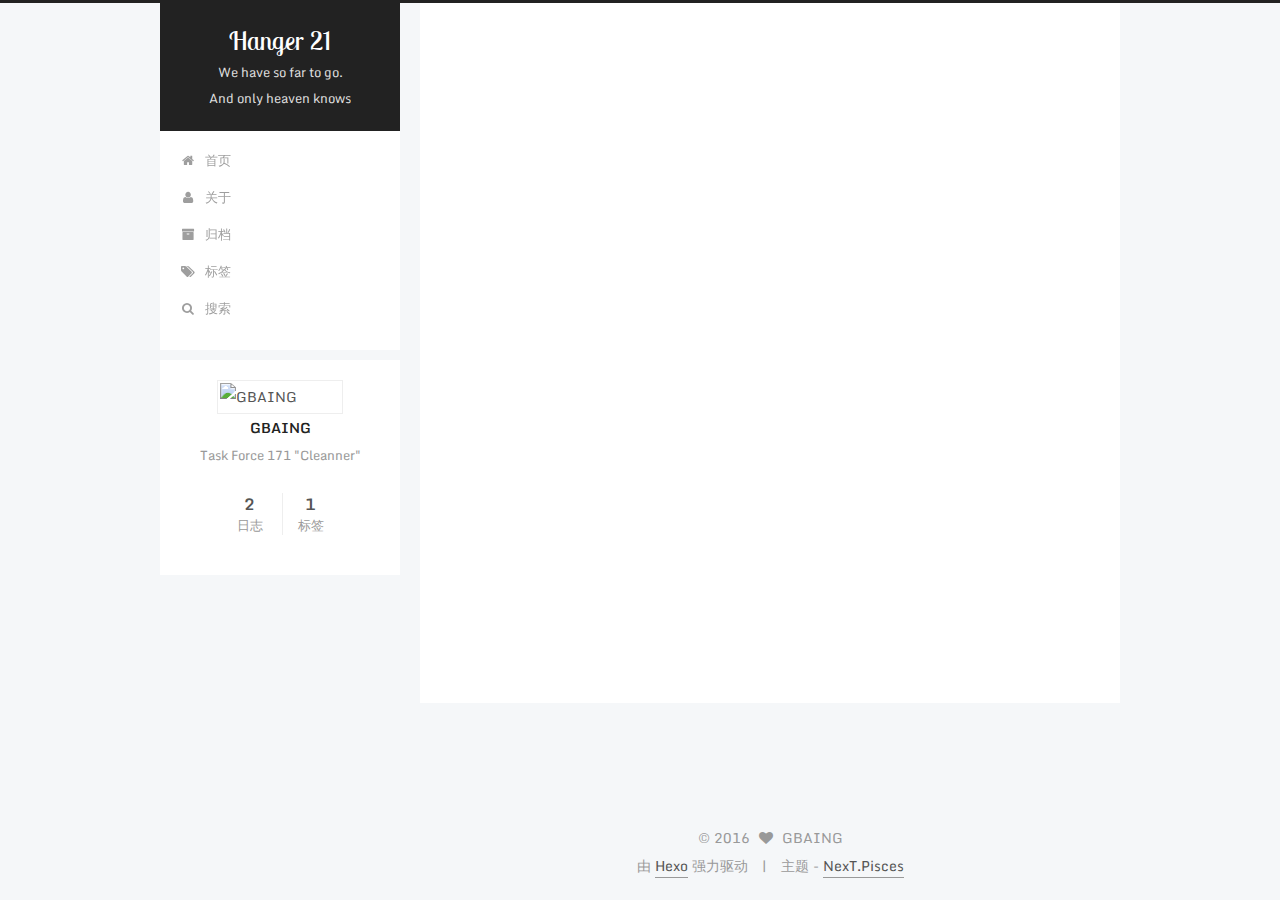
==== about/index.html @ 0ffd48ed "Site updated: 2016-08-09 15:07:18" ====
<!doctype html>



  


<html class="theme-next pisces use-motion">
<head>
  <meta charset="UTF-8"/>
<meta http-equiv="X-UA-Compatible" content="IE=edge,chrome=1" />
<meta name="viewport" content="width=device-width, initial-scale=1, maximum-scale=1"/>



<meta http-equiv="Cache-Control" content="no-transform" />
<meta http-equiv="Cache-Control" content="no-siteapp" />












  
  
  <link href="/vendors/fancybox/source/jquery.fancybox.css?v=2.1.5" rel="stylesheet" type="text/css" />




  
  
  
  

  
    
    
  

  
    
      
    

    
  

  

  
    
      
    

    
  

  
    
      
    

    
  

  
    
    
    <link href="//fonts.googleapis.com/css?family=Monda:300,300italic,400,400italic,700,700italic|Roboto Slab:300,300italic,400,400italic,700,700italic|Lobster Two:300,300italic,400,400italic,700,700italic|PT Mono:300,300italic,400,400italic,700,700italic&subset=latin,latin-ext" rel="stylesheet" type="text/css">
  






<link href="/vendors/font-awesome/css/font-awesome.min.css?v=4.4.0" rel="stylesheet" type="text/css" />

<link href="/css/main.css?v=5.0.1" rel="stylesheet" type="text/css" />


  <meta name="keywords" content="Hexo, NexT" />








  <link rel="shortcut icon" type="image/x-icon" href="/favicon.ico?v=5.0.1" />






<meta name="description" content="Task Force 171 &quot;Cleanner&quot;">
<meta property="og:type" content="website">
<meta property="og:title" content="about">
<meta property="og:url" content="http://yoursite.com/about/index.html">
<meta property="og:site_name" content="Hanger 21">
<meta property="og:description" content="Task Force 171 &quot;Cleanner&quot;">
<meta property="og:updated_time" content="2016-08-09T06:22:52.035Z">
<meta name="twitter:card" content="summary">
<meta name="twitter:title" content="about">
<meta name="twitter:description" content="Task Force 171 &quot;Cleanner&quot;">



<script type="text/javascript" id="hexo.configuration">
  var NexT = window.NexT || {};
  var CONFIG = {
    scheme: 'Pisces',
    sidebar: {"position":"left","display":"post"},
    fancybox: true,
    motion: true,
    duoshuo: {
      userId: 0,
      author: '博主'
    }
  };
</script>




  <link rel="canonical" href="http://yoursite.com/about/"/>

  <title>
  

  
    about | Hanger 21
  
</title>
</head>

<body itemscope itemtype="http://schema.org/WebPage" lang="zh-Hans">

  










  
  
    
  

  <div class="container one-collumn sidebar-position-left  ">
    <div class="headband"></div>

    <header id="header" class="header" itemscope itemtype="http://schema.org/WPHeader">
      <div class="header-inner"><div class="site-meta ">
  

  <div class="custom-logo-site-title">
    <a href="/"  class="brand" rel="start">
      <span class="logo-line-before"><i></i></span>
      <span class="site-title">Hanger 21</span>
      <span class="logo-line-after"><i></i></span>
    </a>
  </div>
  <p class="site-subtitle">We have so far to go. </br> And only heaven knows</p>
</div>

<div class="site-nav-toggle">
  <button>
    <span class="btn-bar"></span>
    <span class="btn-bar"></span>
    <span class="btn-bar"></span>
  </button>
</div>

<nav class="site-nav">
  

  
    <ul id="menu" class="menu">
      
        
        <li class="menu-item menu-item-home">
          <a href="/" rel="section">
            
              <i class="menu-item-icon fa fa-fw fa-home"></i> <br />
            
            首页
          </a>
        </li>
      
        
        <li class="menu-item menu-item-about">
          <a href="/about" rel="section">
            
              <i class="menu-item-icon fa fa-fw fa-user"></i> <br />
            
            关于
          </a>
        </li>
      
        
        <li class="menu-item menu-item-archives">
          <a href="/archives" rel="section">
            
              <i class="menu-item-icon fa fa-fw fa-archive"></i> <br />
            
            归档
          </a>
        </li>
      
        
        <li class="menu-item menu-item-tags">
          <a href="/tags" rel="section">
            
              <i class="menu-item-icon fa fa-fw fa-tags"></i> <br />
            
            标签
          </a>
        </li>
      

      
        <li class="menu-item menu-item-search">
          
            <a href="javascript:;" class="popup-trigger">
          
            
              <i class="menu-item-icon fa fa-search fa-fw"></i> <br />
            
            搜索
          </a>
        </li>
      
    </ul>
  

  
    <div class="site-search">
      
  <div class="popup">
 <span class="search-icon fa fa-search"></span>
 <input type="text" id="local-search-input">
 <div id="local-search-result"></div>
 <span class="popup-btn-close">close</span>
</div>


    </div>
  
</nav>

 </div>
    </header>

    <main id="main" class="main">
      <div class="main-inner">
        <div class="content-wrap">
          <div id="content" class="content">
            

  <div id="posts" class="posts-expand">
    
    
      
    
  </div>


          </div>
          


          

        </div>
        
          
  
  <div class="sidebar-toggle">
    <div class="sidebar-toggle-line-wrap">
      <span class="sidebar-toggle-line sidebar-toggle-line-first"></span>
      <span class="sidebar-toggle-line sidebar-toggle-line-middle"></span>
      <span class="sidebar-toggle-line sidebar-toggle-line-last"></span>
    </div>
  </div>

  <aside id="sidebar" class="sidebar">
    <div class="sidebar-inner">

      

      

      <section class="site-overview sidebar-panel  sidebar-panel-active ">
        <div class="site-author motion-element" itemprop="author" itemscope itemtype="http://schema.org/Person">
          <img class="site-author-image" itemprop="image"
               src="https://avatars1.githubusercontent.com/u/15156081?v=3&s=460"
               alt="GBAING" />
          <p class="site-author-name" itemprop="name">GBAING</p>
          <p class="site-description motion-element" itemprop="description">Task Force 171 "Cleanner"</p>
        </div>
        <nav class="site-state motion-element">
          <div class="site-state-item site-state-posts">
            <a href="/archives">
              <span class="site-state-item-count">2</span>
              <span class="site-state-item-name">日志</span>
            </a>
          </div>

          

          
            <div class="site-state-item site-state-tags">
              <a href="/tags">
                <span class="site-state-item-count">1</span>
                <span class="site-state-item-name">标签</span>
              </a>
            </div>
          

        </nav>

        

        <div class="links-of-author motion-element">
          
        </div>

        
        

        
        

      </section>

      

    </div>
  </aside>


        
      </div>
    </main>

    <footer id="footer" class="footer">
      <div class="footer-inner">
        <div class="copyright" >
  
  &copy; 
  <span itemprop="copyrightYear">2016</span>
  <span class="with-love">
    <i class="fa fa-heart"></i>
  </span>
  <span class="author" itemprop="copyrightHolder">GBAING</span>
</div>

<div class="powered-by">
  由 <a class="theme-link" href="https://hexo.io">Hexo</a> 强力驱动
</div>

<div class="theme-info">
  主题 -
  <a class="theme-link" href="https://github.com/iissnan/hexo-theme-next">
    NexT.Pisces
  </a>
</div>

        

        
      </div>
    </footer>

    <div class="back-to-top">
      <i class="fa fa-arrow-up"></i>
    </div>
  </div>

  

<script type="text/javascript">
  if (Object.prototype.toString.call(window.Promise) !== '[object Function]') {
    window.Promise = null;
  }
</script>









  



  
  <script type="text/javascript" src="/vendors/jquery/index.js?v=2.1.3"></script>

  
  <script type="text/javascript" src="/vendors/fastclick/lib/fastclick.min.js?v=1.0.6"></script>

  
  <script type="text/javascript" src="/vendors/jquery_lazyload/jquery.lazyload.js?v=1.9.7"></script>

  
  <script type="text/javascript" src="/vendors/velocity/velocity.min.js?v=1.2.1"></script>

  
  <script type="text/javascript" src="/vendors/velocity/velocity.ui.min.js?v=1.2.1"></script>

  
  <script type="text/javascript" src="/vendors/fancybox/source/jquery.fancybox.pack.js?v=2.1.5"></script>


  


  <script type="text/javascript" src="/js/src/utils.js?v=5.0.1"></script>

  <script type="text/javascript" src="/js/src/motion.js?v=5.0.1"></script>



  
  


  <script type="text/javascript" src="/js/src/affix.js?v=5.0.1"></script>

  <script type="text/javascript" src="/js/src/schemes/pisces.js?v=5.0.1"></script>



  

  


  <script type="text/javascript" src="/js/src/bootstrap.js?v=5.0.1"></script>



  

  
    
  

  <script type="text/javascript">
    var duoshuoQuery = {short_name:"gbaing"};
    (function() {
      var ds = document.createElement('script');
      ds.type = 'text/javascript';ds.async = true;
      ds.id = 'duoshuo-script';
      ds.src = (document.location.protocol == 'https:' ? 'https:' : 'http:') + '//static.duoshuo.com/embed.js';
      ds.charset = 'UTF-8';
      (document.getElementsByTagName('head')[0]
      || document.getElementsByTagName('body')[0]).appendChild(ds);
    })();
  </script>

  
    
    <script src="/vendors/ua-parser-js/dist/ua-parser.min.js?v=0.7.9"></script>
    <script src="/js/src/hook-duoshuo.js"></script>
  






  
  
  <script type="text/javascript">
    // Popup Window;
    var isfetched = false;
    // Search DB path;
    var search_path = "search.xml";
    if (search_path.length == 0) {
       search_path = "search.xml";
    }
    var path = "/" + search_path;
    // monitor main search box;

    function proceedsearch() {
      $("body").append('<div class="popoverlay">').css('overflow', 'hidden');
      $('.popup').toggle();

    }
    // search function;
    var searchFunc = function(path, search_id, content_id) {
    'use strict';
    $.ajax({
        url: path,
        dataType: "xml",
        async: true,
        success: function( xmlResponse ) {
            // get the contents from search data
            isfetched = true;
            $('.popup').detach().appendTo('.header-inner');
            var datas = $( "entry", xmlResponse ).map(function() {
                return {
                    title: $( "title", this ).text(),
                    content: $("content",this).text(),
                    url: $( "url" , this).text()
                };
            }).get();
            var $input = document.getElementById(search_id);
            var $resultContent = document.getElementById(content_id);
            $input.addEventListener('input', function(){
                var matchcounts = 0;
                var str='<ul class=\"search-result-list\">';
                var keywords = this.value.trim().toLowerCase().split(/[\s\-]+/);
                $resultContent.innerHTML = "";
                if (this.value.trim().length > 1) {
                // perform local searching
                datas.forEach(function(data) {
                    var isMatch = true;
                    var content_index = [];
                    var data_title = data.title.trim().toLowerCase();
                    var data_content = data.content.trim().replace(/<[^>]+>/g,"").toLowerCase();
                    var data_url = data.url;
                    var index_title = -1;
                    var index_content = -1;
                    var first_occur = -1;
                    // only match artiles with not empty titles and contents
                    if(data_title != '' && data_content != '') {
                        keywords.forEach(function(keyword, i) {
                            index_title = data_title.indexOf(keyword);
                            index_content = data_content.indexOf(keyword);
                            if( index_title < 0 && index_content < 0 ){
                                isMatch = false;
                            } else {
                                if (index_content < 0) {
                                    index_content = 0;
                                }
                                if (i == 0) {
                                    first_occur = index_content;
                                }
                            }
                        });
                    }
                    // show search results
                    if (isMatch) {
                        matchcounts += 1;
                        str += "<li><a href='"+ data_url +"' class='search-result-title'>"+ data_title +"</a>";
                        var content = data.content.trim().replace(/<[^>]+>/g,"");
                        if (first_occur >= 0) {
                            // cut out 100 characters
                            var start = first_occur - 20;
                            var end = first_occur + 80;
                            if(start < 0){
                                start = 0;
                            }
                            if(start == 0){
                                end = 50;
                            }
                            if(end > content.length){
                                end = content.length;
                            }
                            var match_content = content.substring(start, end);
                            // highlight all keywords
                            keywords.forEach(function(keyword){
                                var regS = new RegExp(keyword, "gi");
                                match_content = match_content.replace(regS, "<b class=\"search-keyword\">"+keyword+"</b>");
                            });

                            str += "<p class=\"search-result\">" + match_content +"...</p>"
                        }
                        str += "</li>";
                    }
                })};
                str += "</ul>";
                if (matchcounts == 0) { str = '<div id="no-result"><i class="fa fa-frown-o fa-5x" /></div>' }
                if (keywords == "") { str = '<div id="no-result"><i class="fa fa-search fa-5x" /></div>' }
                $resultContent.innerHTML = str;
            });
            proceedsearch();
        }
    });}

    // handle and trigger popup window;
    $('.popup-trigger').click(function(e) {
      e.stopPropagation();
      if (isfetched == false) {
        searchFunc(path, 'local-search-input', 'local-search-result');
      } else {
        proceedsearch();
      };

    });

    $('.popup-btn-close').click(function(e){
      $('.popup').hide();
      $(".popoverlay").remove();
      $('body').css('overflow', '');
    });
    $('.popup').click(function(e){
      e.stopPropagation();
    });
  </script>


  

  

  

</body>
</html>
---- css/main.css ----
/* normalize.css v3.0.2 | MIT License | git.io/normalize */
html {
  font-family: sans-serif; /* 1 */
  -ms-text-size-adjust: 100%; /* 2 */
  -webkit-text-size-adjust: 100%; /* 2 */
}
body {
  margin: 0;
}
article,
aside,
details,
figcaption,
figure,
footer,
header,
hgroup,
main,
menu,
nav,
section,
summary {
  display: block;
}
audio,
canvas,
progress,
video {
  display: inline-block; /* 1 */
  vertical-align: baseline; /* 2 */
}
audio:not([controls]) {
  display: none;
  height: 0;
}
[hidden],
template {
  display: none;
}
a {
  background-color: transparent;
}
a:active,
a:hover {
  outline: 0;
}
abbr[title] {
  border-bottom: 1px dotted;
}
b,
strong {
  font-weight: bold;
}
dfn {
  font-style: italic;
}
h1 {
  font-size: 2em;
  margin: 0.67em 0;
}
mark {
  background: #ff0;
  color: #000;
}
small {
  font-size: 80%;
}
sub,
sup {
  font-size: 75%;
  line-height: 0;
  position: relative;
  vertical-align: baseline;
}
sup {
  top: -0.5em;
}
sub {
  bottom: -0.25em;
}
img {
  border: 0;
}
svg:not(:root) {
  overflow: hidden;
}
figure {
  margin: 1em 40px;
}
hr {
  -moz-box-sizing: content-box;
  box-sizing: content-box;
  height: 0;
}
pre {
  overflow: auto;
}
code,
kbd,
pre,
samp {
  font-family: monospace, monospace;
  font-size: 1em;
}
button,
input,
optgroup,
select,
textarea {
  color: inherit; /* 1 */
  font: inherit; /* 2 */
  margin: 0; /* 3 */
}
button {
  overflow: visible;
}
button,
select {
  text-transform: none;
}
button,
html input[type="button"],
input[type="reset"],
input[type="submit"] {
  -webkit-appearance: button; /* 2 */
  cursor: pointer; /* 3 */
}
button[disabled],
html input[disabled] {
  cursor: default;
}
button::-moz-focus-inner,
input::-moz-focus-inner {
  border: 0;
  padding: 0;
}
input {
  line-height: normal;
}
input[type="checkbox"],
input[type="radio"] {
  box-sizing: border-box; /* 1 */
  padding: 0; /* 2 */
}
input[type="number"]::-webkit-inner-spin-button,
input[type="number"]::-webkit-outer-spin-button {
  height: auto;
}
input[type="search"] {
  -webkit-appearance: textfield; /* 1 */
  -moz-box-sizing: content-box;
  -webkit-box-sizing: content-box; /* 2 */
  box-sizing: content-box;
}
input[type="search"]::-webkit-search-cancel-button,
input[type="search"]::-webkit-search-decoration {
  -webkit-appearance: none;
}
fieldset {
  border: 1px solid #c0c0c0;
  margin: 0 2px;
  padding: 0.35em 0.625em 0.75em;
}
legend {
  border: 0; /* 1 */
  padding: 0; /* 2 */
}
textarea {
  overflow: auto;
}
optgroup {
  font-weight: bold;
}
table {
  border-collapse: collapse;
  border-spacing: 0;
}
td,
th {
  padding: 0;
}
::selection {
  background: #262a30;
  color: #fff;
}
body {
  position: relative;
  font-family: 'Monda', "PingFang SC", "Microsoft YaHei", sans-serif;
  font-size: 14px;
  line-height: 2;
  color: #555;
  background: #fff;
}
@media (max-width: 767px) {
  body {
    padding-right: 0 !important;
  }
}
@media (min-width: 768px) and (max-width: 991px) {
  body {
    padding-right: 0 !important;
  }
}
@media (min-width: 1600px) {
  body {
    font-size: 16px;
  }
}
h1,
h2,
h3,
h4,
h5,
h6 {
  margin: 0;
  padding: 0;
  font-weight: bold;
  line-height: 1.5;
  font-family: 'Roboto Slab', 'Monda', "PingFang SC", "Microsoft YaHei", sans-serif;
}
h2,
h3,
h4,
h5,
h6 {
  margin: 20px 0 15px;
}
h1 {
  font-size: 22px;
}
@media (max-width: 767px) {
  h1 {
    font-size: 18px;
  }
}
h2 {
  font-size: 20px;
}
@media (max-width: 767px) {
  h2 {
    font-size: 16px;
  }
}
h3 {
  font-size: 18px;
}
@media (max-width: 767px) {
  h3 {
    font-size: 14px;
  }
}
h4 {
  font-size: 16px;
}
@media (max-width: 767px) {
  h4 {
    font-size: 12px;
  }
}
h5 {
  font-size: 14px;
}
@media (max-width: 767px) {
  h5 {
    font-size: 10px;
  }
}
h6 {
  font-size: 12px;
}
@media (max-width: 767px) {
  h6 {
    font-size: 8px;
  }
}
p {
  margin: 0 0 25px 0;
}
a {
  color: #555;
  text-decoration: none;
  border-bottom: 1px solid #999;
  word-wrap: break-word;
}
a:hover {
  color: #222;
  border-bottom-color: #222;
}
ul {
  list-style: none;
}
blockquote {
  margin: 0;
  padding: 0;
}
img {
  display: block;
  margin: auto;
  max-width: 100%;
  height: auto;
}
hr {
  margin: 40px 0;
  height: 3px;
  border: none;
  background-color: #ddd;
  background-image: repeating-linear-gradient(-45deg, #fff, #fff 4px, transparent 4px, transparent 8px);
}
blockquote {
  padding: 0 15px;
  color: #666;
  border-left: 4px solid #ddd;
}
blockquote cite::before {
  content: "-";
  padding: 0 5px;
}
dt {
  font-weight: 700;
}
dd {
  margin: 0;
  padding: 0;
}
.text-left {
  text-align: left;
}
.text-center {
  text-align: center;
}
.text-right {
  text-align: right;
}
.text-justify {
  text-align: justify;
}
.text-nowrap {
  white-space: nowrap;
}
.text-lowercase {
  text-transform: lowercase;
}
.text-uppercase {
  text-transform: uppercase;
}
.text-capitalize {
  text-transform: capitalize;
}
.center-block {
  display: block;
  margin-left: auto;
  margin-right: auto;
}
.clearfix:before,
.clearfix:after {
  content: " ";
  display: table;
}
.clearfix:after {
  clear: both;
}
.pullquote {
  width: 45%;
}
.pullquote.left {
  float: left;
  margin-left: 5px;
  margin-right: 10px;
}
.pullquote.right {
  float: right;
  margin-left: 10px;
  margin-right: 5px;
}
.affix.affix.affix {
  position: fixed;
}
.translation {
  margin-top: -20px;
  font-size: 14px;
  color: #999;
}
.scrollbar-measure {
  width: 100px;
  height: 100px;
  overflow: scroll;
  position: absolute;
  top: -9999px;
}
.use-motion .motion-element {
  opacity: 0;
}
#local-search-input {
  padding: 3px;
  border: none;
  text-indent: 14px;
  border-radius: 0;
  width: 140px;
  outline: none;
  border-bottom: 1px solid #999;
  background: inherit;
  opacity: 0.5;
}
#local-search-input:focus {
  opacity: 1;
}
.search-icon {
  position: absolute;
  top: 9px;
}
table {
  margin: 20px 0;
  width: 100%;
  border-collapse: collapse;
  border-spacing: 0;
  border: 1px solid #ddd;
  font-size: 14px;
  table-layout: fixed;
  word-wrap: break-all;
}
table>tbody>tr:nth-of-type(odd) {
  background-color: #f9f9f9;
}
table>tbody>tr:hover {
  background-color: #f5f5f5;
}
caption,
th,
td {
  padding: 8px;
  text-align: left;
  vertical-align: middle;
  font-weight: normal;
}
th,
td {
  border-bottom: 3px solid #ddd;
  border-right: 1px solid #eee;
}
th {
  padding-bottom: 10px;
  font-weight: 700;
}
td {
  border-bottom-width: 1px;
}
html,
body {
  height: 100%;
}
.container {
  position: relative;
  min-height: 100%;
}
.header-inner {
  margin: 0 auto;
  padding: 100px 0 70px;
  width: 700px;
}
@media (min-width: 1600px) {
  .container .header-inner {
    width: 900px;
  }
}
.main {
  padding-bottom: 150px;
}
.main-inner {
  margin: 0 auto;
  width: 700px;
}
@media (min-width: 1600px) {
  .container .main-inner {
    width: 900px;
  }
}
.footer {
  position: absolute;
  left: 0;
  bottom: 0;
  width: 100%;
  min-height: 50px;
}
.footer-inner {
  box-sizing: border-box;
  margin: 20px auto;
  width: 700px;
}
@media (min-width: 1600px) {
  .container .footer-inner {
    width: 900px;
  }
}
pre,
.highlight {
  overflow: auto;
  margin: 20px 0;
  padding: 15px;
  font-size: 13px;
  color: #4d4d4c;
  background: #f7f7f7;
  line-height: 1.6;
}
pre,
code {
  font-family: 'PT Mono', consolas, Menlo, "PingFang SC", "Microsoft YaHei", monospace;
}
code {
  padding: 2px 4px;
  word-break: break-all;
  color: #555;
  background: #eee;
  border-radius: 4px;
  font-size: 13px;
}
pre code {
  padding: 0;
  color: #4d4d4c;
  background: none;
  text-shadow: none;
}
.highlight pre {
  border: none;
  margin: 0;
  padding: 1px;
}
.highlight table {
  margin: 0;
  width: auto;
  border: none;
}
.highlight td {
  border: none;
  padding: 0;
}
.highlight figcaption {
  font-size: 1em;
  color: #4d4d4c;
  line-height: 1em;
  margin-bottom: 1em;
}
.highlight figcaption:before,
.highlight figcaption:after {
  content: " ";
  display: table;
}
.highlight figcaption:after {
  clear: both;
}
.highlight figcaption a {
  float: right;
  color: #4d4d4c;
}
.highlight figcaption a:hover {
  border-bottom-color: #4d4d4c;
}
.highlight .gutter pre {
  color: #666;
  text-align: right;
  padding-right: 20px;
}
.highlight .line {
  height: 20px;
}
.gist table {
  width: auto;
}
.gist table td {
  border: none;
}
pre .comment {
  color: #8e908c;
}
pre .variable,
pre .attribute,
pre .tag,
pre .regexp,
pre .ruby .constant,
pre .xml .tag .title,
pre .xml .pi,
pre .xml .doctype,
pre .html .doctype,
pre .css .id,
pre .css .class,
pre .css .pseudo {
  color: #c82829;
}
pre .number,
pre .preprocessor,
pre .built_in,
pre .literal,
pre .params,
pre .constant,
pre .command {
  color: #f5871f;
}
pre .ruby .class .title,
pre .css .rules .attribute,
pre .string,
pre .value,
pre .inheritance,
pre .header,
pre .ruby .symbol,
pre .xml .cdata,
pre .special,
pre .number,
pre .formula {
  color: #718c00;
}
pre .title,
pre .css .hexcolor {
  color: #3e999f;
}
pre .function,
pre .python .decorator,
pre .python .title,
pre .ruby .function .title,
pre .ruby .title .keyword,
pre .perl .sub,
pre .javascript .title,
pre .coffeescript .title {
  color: #4271ae;
}
pre .keyword,
pre .javascript .function {
  color: #8959a8;
}
.full-image.full-image.full-image {
  border: none;
  max-width: 100%;
  width: auto;
  margin: 20px auto;
}
@media (min-width: 992px) {
  .full-image.full-image.full-image {
    max-width: none;
    width: 126%;
    margin: 0 -13%;
  }
}
.blockquote-center,
.page-home .post-type-quote blockquote,
.page-post-detail .post-type-quote blockquote {
  position: relative;
  margin: 40px 0;
  padding: 0;
  border-left: none;
  text-align: center;
}
.blockquote-center::before,
.page-home .post-type-quote blockquote::before,
.page-post-detail .post-type-quote blockquote::before,
.blockquote-center::after,
.page-home .post-type-quote blockquote::after,
.page-post-detail .post-type-quote blockquote::after {
  position: absolute;
  content: ' ';
  display: block;
  width: 100%;
  height: 24px;
  opacity: 0.2;
  background-repeat: no-repeat;
  background-position: 0 -6px;
  background-size: 22px 22px;
}
.blockquote-center::before,
.page-home .post-type-quote blockquote::before,
.page-post-detail .post-type-quote blockquote::before {
  top: -20px;
  background-image: url("../images/quote-l.svg");
  border-top: 1px solid #ccc;
}
.blockquote-center::after,
.page-home .post-type-quote blockquote::after,
.page-post-detail .post-type-quote blockquote::after {
  bottom: -20px;
  background-image: url("../images/quote-r.svg");
  border-bottom: 1px solid #ccc;
  background-position: 100% 8px;
}
.blockquote-center p,
.page-home .post-type-quote blockquote p,
.page-post-detail .post-type-quote blockquote p,
.blockquote-center div,
.page-home .post-type-quote blockquote div,
.page-post-detail .post-type-quote blockquote div {
  text-align: center;
}
.post .post-body .group-picture img {
  box-sizing: border-box;
  padding: 0 3px;
  border: none;
}
.post .group-picture-row {
  overflow: hidden;
  margin-top: 6px;
}
.post .group-picture-row:first-child {
  margin-top: 0;
}
.post .group-picture-column {
  float: left;
}
.page-post-detail .post-body .group-picture-column {
  float: none;
  margin-top: 10px;
  width: auto !important;
}
.page-post-detail .post-body .group-picture-column img {
  margin: 0 auto;
}
.page-archive .group-picture-container {
  overflow: hidden;
}
.page-archive .group-picture-row {
  float: left;
}
.page-archive .group-picture-row:first-child {
  margin-top: 6px;
}
.page-archive .group-picture-column {
  max-width: 150px;
  max-height: 150px;
}
.btn {
  display: inline-block;
  padding: 0 20px;
  font-size: 14px;
  color: #fff;
  background: #222;
  border: 2px solid #555;
  text-decoration: none;
  border-radius: 0;
  transition-property: background-color;
  transition-duration: 0.2s;
  transition-timing-function: ease-in-out;
  transition-delay: 0s;
}
.btn:hover,
.post-more-link .btn:hover {
  border-color: #222;
  color: #fff;
  background: #222;
}
.btn-bar {
  display: block;
  width: 22px;
  height: 2px;
  background: #555;
  border-radius: 1px;
}
.btn-bar+.btn-bar {
  margin-top: 4px;
}
.pagination {
  margin: 120px 0 40px;
  text-align: center;
  border-top: 1px solid #eee;
}
.page-number-basic,
.pagination .prev,
.pagination .next,
.pagination .page-number,
.pagination .space {
  display: inline-block;
  position: relative;
  top: -1px;
  margin: 0 10px;
  padding: 0 10px;
  line-height: 30px;
}
@media (max-width: 767px) {
  .page-number-basic,
  .pagination .prev,
  .pagination .next,
  .pagination .page-number,
  .pagination .space {
    margin: 0 5px;
  }
}
.pagination .prev,
.pagination .next,
.pagination .page-number {
  border-bottom: 0;
  border-top: 1px solid #eee;
  transition-property: border-color;
  transition-duration: 0.2s;
  transition-timing-function: ease-in-out;
  transition-delay: 0s;
}
.pagination .prev:hover,
.pagination .next:hover,
.pagination .page-number:hover {
  border-top-color: #222;
}
.pagination .space {
  padding: 0;
  margin: 0;
}
.pagination .prev {
  margin-left: 0;
}
.pagination .next {
  margin-right: 0;
}
.pagination .page-number.current {
  color: #fff;
  background: #ccc;
  border-top-color: #ccc;
}
@media (max-width: 767px) {
  .pagination {
    border-top: none;
  }
  .pagination .prev,
  .pagination .next,
  .pagination .page-number {
    margin-bottom: 10px;
    border-top: 0;
    border-bottom: 1px solid #eee;
  }
  .pagination .prev:hover,
  .pagination .next:hover,
  .pagination .page-number:hover {
    border-bottom-color: #222;
  }
}
.comments {
  margin: 60px 20px 0;
}
.tag-cloud {
  text-align: center;
}
.tag-cloud a {
  display: inline-block;
  margin: 10px;
}
.back-to-top {
  box-sizing: border-box;
  position: fixed;
  bottom: -100px;
  right: 50px;
  z-index: 1050;
  padding: 0 6px;
  width: 25px;
  background: #222;
  font-size: 12px;
  opacity: 0.6;
  color: #fff;
  cursor: pointer;
  text-align: center;
  -webkit-transform: translateZ(0);
  transition-property: bottom;
  transition-duration: 0.2s;
  transition-timing-function: ease-in-out;
  transition-delay: 0s;
}
@media (max-width: 767px) {
  .back-to-top {
    display: none;
  }
}
@media (min-width: 768px) and (max-width: 991px) {
  .back-to-top {
    display: none;
  }
}
.back-to-top.back-to-top-on {
  bottom: 40px;
}
.header {
  background: #fff;
}
.header-inner {
  position: relative;
}
.headband {
  height: 3px;
  background: #222;
}
.site-meta {
  margin: 0;
  text-align: center;
}
@media (max-width: 767px) {
  .site-meta {
    text-align: center;
  }
}
.brand {
  position: relative;
  display: inline-block;
  padding: 0 40px;
  color: #fff;
  background: #222;
  border-bottom: none;
}
.brand:hover {
  color: #fff;
}
.logo {
  display: inline-block;
  margin-right: 5px;
  line-height: 36px;
  vertical-align: top;
}
.site-title {
  display: inline-block;
  vertical-align: top;
  line-height: 36px;
  font-size: 26px;
  font-weight: normal;
  font-family: 'Lobster Two', 'Monda', "PingFang SC", "Microsoft YaHei", sans-serif;
}
.site-subtitle {
  margin-top: 10px;
  font-size: 13px;
  color: #ddd;
}
.use-motion .brand {
  opacity: 0;
}
.use-motion .logo,
.use-motion .site-title,
.use-motion .site-subtitle {
  opacity: 0;
  position: relative;
  top: -10px;
}
.site-nav-toggle {
  display: none;
  position: absolute;
  top: 10px;
  left: 10px;
}
@media (max-width: 767px) {
  .site-nav-toggle {
    display: block;
  }
}
.site-nav-toggle button {
  margin-top: 2px;
  padding: 9px 10px;
  background: transparent;
  border: none;
}
@media (max-width: 767px) {
  .site-nav {
    display: none;
    margin: 0 -10px;
    padding: 0 10px;
    clear: both;
    border-top: 1px solid #ddd;
  }
}
@media (min-width: 768px) and (max-width: 991px) {
  .site-nav {
    display: block !important;
  }
}
@media (min-width: 992px) {
  .site-nav {
    display: block !important;
  }
}
.menu {
  margin-top: 20px;
  padding-left: 0;
  text-align: center;
}
.menu .menu-item {
  display: inline-block;
  margin: 0 10px;
}
@media screen and (max-width: 767px) {
  .menu .menu-item {
    margin-top: 10px;
  }
}
.menu .menu-item a {
  display: block;
  font-size: 13px;
  text-transform: capitalize;
  line-height: inherit;
  border-bottom: 1px solid transparent;
  transition-property: border-color;
  transition-duration: 0.2s;
  transition-timing-function: ease-in-out;
  transition-delay: 0s;
}
.menu .menu-item a:hover,
.menu-item-active a {
  border-bottom-color: #222;
}
.menu .menu-item .fa {
  margin-right: 5px;
}
.use-motion .menu-item {
  opacity: 0;
}
.post-body {
  font-family: 'Monda', "PingFang SC", "Microsoft YaHei", sans-serif;
}
@media (max-width: 767px) {
  .post-body {
    word-break: break-word;
  }
}
.post-body .fancybox img {
  display: block !important;
  margin: 0 auto;
  cursor: pointer;
  cursor: zoom-in;
  cursor: -webkit-zoom-in;
}
.post-body .image-caption,
.post-body .figure .caption {
  margin: 10px auto 15px;
  text-align: center;
  font-size: 14px;
  color: #999;
  font-weight: bold;
  line-height: 1;
}
.post-sticky-flag {
  display: inline-block;
  font-size: 16px;
  -ms-transform: rotate(30deg);
  -webkit-transform: rotate(30deg);
  -moz-transform: rotate(30deg);
  -ms-transform: rotate(30deg);
  -o-transform: rotate(30deg);
  transform: rotate(30deg);
}
.posts-expand {
  padding-top: 40px;
}
@media (max-width: 767px) {
  .posts-expand {
    margin: 0 20px;
  }
  .post-body pre,
  .post-body .highlight {
    padding: 10px;
  }
  .post-body pre .gutter pre,
  .post-body .highlight .gutter pre {
    padding-right: 10px;
  }
}
@media (min-width: 992px) {
  .posts-expand .post-body {
    text-align: justify;
  }
}
.posts-expand .post-body h2,
.posts-expand .post-body h3,
.posts-expand .post-body h4,
.posts-expand .post-body h5,
.posts-expand .post-body h6 {
  padding-top: 10px;
}
.posts-expand .post-body h2 .header-anchor,
.posts-expand .post-body h3 .header-anchor,
.posts-expand .post-body h4 .header-anchor,
.posts-expand .post-body h5 .header-anchor,
.posts-expand .post-body h6 .header-anchor {
  float: right;
  margin-left: 10px;
  color: #ccc;
  border-bottom-style: none;
  visibility: hidden;
}
.posts-expand .post-body h2 .header-anchor:hover,
.posts-expand .post-body h3 .header-anchor:hover,
.posts-expand .post-body h4 .header-anchor:hover,
.posts-expand .post-body h5 .header-anchor:hover,
.posts-expand .post-body h6 .header-anchor:hover {
  color: inherit;
}
.posts-expand .post-body h2:hover .header-anchor,
.posts-expand .post-body h3:hover .header-anchor,
.posts-expand .post-body h4:hover .header-anchor,
.posts-expand .post-body h5:hover .header-anchor,
.posts-expand .post-body h6:hover .header-anchor {
  visibility: visible;
}
.posts-expand .post-body ul li {
  list-style: circle;
}
.posts-expand .post-body img {
  box-sizing: border-box;
  margin: auto;
  padding: 3px;
  border: 1px solid #ddd;
}
.posts-expand .fancybox img {
  margin: 0 auto;
}
@media (max-width: 767px) {
  .posts-collapse {
    margin: 0 20px;
  }
  .posts-collapse .post-title,
  .posts-collapse .post-meta {
    display: block;
    width: auto;
    text-align: left;
  }
}
.posts-collapse {
  position: relative;
  z-index: 1010;
  margin-left: 55px;
}
.posts-collapse::after {
  content: " ";
  position: absolute;
  top: 20px;
  left: 0;
  margin-left: -2px;
  width: 4px;
  height: 100%;
  background: #f5f5f5;
  z-index: -1;
}
@media (max-width: 767px) {
  .posts-collapse {
    margin: 0 20px;
  }
}
.posts-collapse .collection-title {
  position: relative;
  margin: 60px 0;
}
.posts-collapse .collection-title h2 {
  margin-left: 20px;
}
.posts-collapse .collection-title small {
  color: #bbb;
}
.posts-collapse .collection-title::before {
  content: " ";
  position: absolute;
  left: 0;
  top: 50%;
  margin-left: -4px;
  margin-top: -4px;
  width: 8px;
  height: 8px;
  background: #bbb;
  border-radius: 50%;
}
.posts-collapse .post {
  margin: 30px 0;
}
.posts-collapse .post-header {
  position: relative;
  transition-duration: 0.2s;
  transition-timing-function: ease-in-out;
  transition-delay: 0s;
  transition-property: border;
  border-bottom: 1px dashed #ccc;
}
.posts-collapse .post-header::before {
  content: " ";
  position: absolute;
  left: 0;
  top: 12px;
  width: 6px;
  height: 6px;
  margin-left: -4px;
  background: #bbb;
  border-radius: 50%;
  border: 1px solid #fff;
  transition-duration: 0.2s;
  transition-timing-function: ease-in-out;
  transition-delay: 0s;
  transition-property: background;
}
.posts-collapse .post-header:hover {
  border-bottom-color: #666;
}
.posts-collapse .post-header:hover::before {
  background: #222;
}
.posts-collapse .post-meta {
  position: absolute;
  font-size: 12px;
  left: 20px;
  top: 5px;
}
.posts-collapse .post-comments-count {
  display: none;
}
.posts-collapse .post-title {
  margin-left: 60px;
  font-size: 16px;
  font-weight: normal;
  line-height: inherit;
}
.posts-collapse .post-title::after {
  margin-left: 3px;
  opacity: 0.6;
}
.posts-collapse .post-title a {
  color: #666;
  border-bottom: none;
}
.page-home .post-type-quote .post-header,
.page-post-detail .post-type-quote .post-header,
.page-home .post-type-quote .post-tags,
.page-post-detail .post-type-quote .post-tags {
  display: none;
}
.posts-expand .post-title {
  font-size: 26px;
  text-align: center;
  word-break: break-word;
  font-weight: 300;
}
@media (max-width: 767px) {
  .posts-expand .post-title {
    font-size: 22px;
  }
}
.posts-expand .post-title-link {
  display: inline-block;
  position: relative;
  color: #555;
  border-bottom: none;
  line-height: 1.2;
  vertical-align: top;
}
.posts-expand .post-title-link::before {
  content: "";
  position: absolute;
  width: 100%;
  height: 2px;
  bottom: 0;
  left: 0;
  background-color: #000;
  visibility: hidden;
  -webkit-transform: scaleX(0);
  -moz-transform: scaleX(0);
  -ms-transform: scaleX(0);
  -o-transform: scaleX(0);
  transform: scaleX(0);
  transition-duration: 0.2s;
  transition-timing-function: ease-in-out;
  transition-delay: 0s;
}
.posts-expand .post-title-link:hover::before {
  visibility: visible;
  -webkit-transform: scaleX(1);
  -moz-transform: scaleX(1);
  -ms-transform: scaleX(1);
  -o-transform: scaleX(1);
  transform: scaleX(1);
}
.posts-expand .post-title-link .fa {
  font-size: 16px;
}
.posts-expand .post-meta {
  margin: 3px 0 60px 0;
  color: #999;
  font-family: 'Monda', "PingFang SC", "Microsoft YaHei", sans-serif;
  font-size: 12px;
  text-align: center;
}
.posts-expand .post-meta .post-category-list {
  display: inline-block;
  margin: 0;
  padding: 3px;
}
.posts-expand .post-meta .post-category-list-link {
  color: #999;
}
.post-meta-item-icon {
  display: none;
  margin-right: 3px;
}
@media (min-width: 768px) and (max-width: 991px) {
  .post-meta-item-icon {
    display: inline-block;
  }
}
@media (max-width: 767px) {
  .post-meta-item-icon {
    display: inline-block;
  }
}
@media (min-width: 768px) and (max-width: 991px) {
  .post-meta-item-text {
    display: none;
  }
}
@media (max-width: 767px) {
  .post-meta-item-text {
    display: none;
  }
}
@media (max-width: 767px) {
  .posts-expand .post-comments-count {
    display: none;
  }
}
.post-more-link {
  margin-top: 50px;
}
.post-more-link .btn {
  color: #555;
  font-size: 14px;
  background: #fff;
  border-radius: 2px;
  line-height: 2;
}
.posts-expand .post-tags {
  margin-top: 40px;
  text-align: center;
}
.posts-expand .post-tags a {
  display: inline-block;
  margin-right: 10px;
  font-size: 13px;
}
.post-nav {
  overflow: hidden;
  margin-top: 60px;
  padding: 10px;
  white-space: nowrap;
  border-top: 1px solid #eee;
}
.post-nav-item {
  display: inline-block;
  width: 50%;
  white-space: normal;
}
.post-nav-item a {
  position: relative;
  display: inline-block;
  line-height: 25px;
  font-size: 14px;
  color: #555;
  border-bottom: none;
}
.post-nav-item a:hover {
  color: #222;
  border-bottom: none;
}
.post-nav-item a:active {
  top: 2px;
}
.post-nav-item a i {
  font-size: 12px;
}
.post-nav-prev {
  text-align: right;
}
.posts-expand .post-eof {
  display: block;
  margin: 80px auto 60px;
  width: 8%;
  height: 1px;
  background: #ccc;
  text-align: center;
}
.post:last-child .post-eof.post-eof.post-eof {
  display: none;
}
.post-gallery {
  display: table;
  table-layout: fixed;
  width: 100%;
  border-collapse: separate;
}
.post-gallery-row {
  display: table-row;
}
.post-gallery .post-gallery-img {
  display: table-cell;
  text-align: center;
  vertical-align: middle;
  border: none;
}
.post-gallery .post-gallery-img img {
  max-width: 100%;
  max-height: 100%;
  border: none;
}
.fancybox-close,
.fancybox-close:hover {
  border: none;
}
.sidebar {
  position: fixed;
  right: 0;
  top: 0;
  bottom: 0;
  width: 0;
  z-index: 1040;
  box-shadow: inset 0 2px 6px #000;
  background: #222;
  -webkit-transform: translateZ(0);
}
.sidebar a {
  color: #999;
  border-bottom-color: #555;
}
.sidebar a:hover {
  color: #eee;
}
@media (min-width: 768px) and (max-width: 991px) {
  .sidebar {
    display: none !important;
  }
}
@media (max-width: 767px) {
  .sidebar {
    display: none !important;
  }
}
.sidebar-inner {
  position: relative;
  padding: 20px 10px;
  color: #999;
  text-align: center;
}
.sidebar-toggle {
  position: fixed;
  right: 50px;
  bottom: 45px;
  width: 15px;
  height: 15px;
  padding: 5px;
  background: #222;
  line-height: 0;
  z-index: 1050;
  cursor: pointer;
  -webkit-transform: translateZ(0);
}
@media (min-width: 768px) and (max-width: 991px) {
  .sidebar-toggle {
    display: none;
  }
}
@media (max-width: 767px) {
  .sidebar-toggle {
    display: none;
  }
}
.sidebar-toggle-line {
  position: relative;
  display: inline-block;
  vertical-align: top;
  height: 2px;
  width: 100%;
  background: #fff;
  margin-top: 3px;
}
.sidebar-toggle-line:first-child {
  margin-top: 0;
}
.site-author-image {
  display: block;
  margin: 0 auto;
  padding: 2px;
  max-width: 120px;
  height: auto;
  border: 1px solid #eee;
}
.site-author-name {
  margin: 0;
  text-align: center;
  color: #222;
  font-weight: 600;
}
.site-description {
  margin-top: 0;
  text-align: center;
  font-size: 13px;
  color: #999;
}
.site-state {
  overflow: hidden;
  line-height: 1.4;
  white-space: nowrap;
  text-align: center;
}
.site-state-item {
  display: inline-block;
  padding: 0 15px;
  border-left: 1px solid #eee;
}
.site-state-item:first-child {
  border-left: none;
}
.site-state-item a {
  border-bottom: none;
}
.site-state-item-count {
  display: block;
  text-align: center;
  color: inherit;
  font-weight: 600;
  font-size: 16px;
}
.site-state-item-name {
  font-size: 13px;
  color: #999;
}
.feed-link {
  margin-top: 20px;
}
.feed-link a {
  display: inline-block;
  padding: 0 15px;
  color: #fc6423;
  border: 1px solid #fc6423;
  border-radius: 4px;
}
.feed-link a i {
  color: #fc6423;
  font-size: 14px;
}
.feed-link a:hover {
  color: #fff;
  background: #fc6423;
}
.feed-link a:hover i {
  color: #fff;
}
.links-of-author {
  margin-top: 20px;
}
.links-of-author a {
  display: inline-block;
  vertical-align: middle;
  margin-right: 10px;
  margin-bottom: 10px;
  border-bottom-color: #555;
  font-size: 13px;
}
.links-of-author a:before {
  display: inline-block;
  vertical-align: middle;
  margin-right: 3px;
  content: " ";
  width: 4px;
  height: 4px;
  border-radius: 50%;
  background: #4be3bd;
}
.links-of-blogroll {
  font-size: 13px;
}
.links-of-blogroll-title {
  margin-top: 20px;
  font-size: 14px;
  font-weight: 600;
}
.links-of-blogroll-list {
  margin: 0;
  padding: 0;
}
.links-of-blogroll-item {
  padding: 2px 10px;
}
.sidebar-nav {
  margin: 0 0 20px;
  padding-left: 0;
}
.sidebar-nav li {
  display: inline-block;
  cursor: pointer;
  border-bottom: 1px solid transparent;
  font-size: 14px;
  color: #555;
}
.sidebar-nav li:hover {
  color: #fc6423;
}
.page-post-detail .sidebar-nav-toc {
  padding: 0 5px;
}
.page-post-detail .sidebar-nav-overview {
  margin-left: 10px;
}
.sidebar-nav .sidebar-nav-active {
  color: #fc6423;
  border-bottom-color: #fc6423;
}
.sidebar-nav .sidebar-nav-active:hover {
  color: #fc6423;
}
.sidebar-panel {
  display: none;
}
.sidebar-panel-active {
  display: block;
}
.post-toc-empty {
  font-size: 14px;
  color: #666;
}
.post-toc-wrap {
  overflow: hidden;
}
.post-toc {
  overflow: auto;
}
.post-toc ol {
  margin: 0;
  padding: 0 2px 5px 10px;
  text-align: left;
  list-style: none;
  font-size: 14px;
}
.post-toc ol > ol {
  padding-left: 0;
}
.post-toc ol a {
  transition-duration: 0.2s;
  transition-timing-function: ease-in-out;
  transition-delay: 0s;
  transition-property: all;
  color: #666;
  border-bottom-color: #ccc;
}
.post-toc ol a:hover {
  color: #000;
  border-bottom-color: #000;
}
.post-toc .nav-item {
  overflow: hidden;
  text-overflow: ellipsis;
  white-space: nowrap;
  line-height: 1.8;
}
.post-toc .nav .nav-child {
  display: none;
}
.post-toc .nav .active > .nav-child {
  display: block;
}
.post-toc .nav .active-current > .nav-child {
  display: block;
}
.post-toc .nav .active-current > .nav-child > .nav-item {
  display: block;
}
.post-toc .nav .active > a {
  color: #fc6423;
  border-bottom-color: #fc6423;
}
.post-toc .nav .active-current > a {
  color: #fc6423;
}
.post-toc .nav .active-current > a:hover {
  color: #fc6423;
}
.footer {
  font-size: 14px;
  color: #999;
}
.footer img {
  border: none;
}
.footer-inner {
  text-align: center;
}
.with-love {
  display: inline-block;
  margin: 0 5px;
}
.powered-by,
.theme-info {
  display: inline-block;
}
.powered-by {
  margin-right: 10px;
}
.powered-by::after {
  content: "|";
  padding-left: 10px;
}
.cc-license {
  margin-top: 10px;
  text-align: center;
}
.cc-license .cc-opacity {
  opacity: 0.7;
  border-bottom: none;
}
.cc-license .cc-opacity:hover {
  opacity: 0.9;
}
.cc-license img {
  display: inline-block;
}
.theme-next #ds-thread #ds-reset {
  color: #555;
}
.theme-next #ds-thread #ds-reset .ds-replybox {
  margin-bottom: 30px;
}
.theme-next #ds-thread #ds-reset .ds-replybox .ds-avatar,
.theme-next #ds-reset .ds-avatar img {
  box-shadow: none;
}
.theme-next #ds-thread #ds-reset .ds-textarea-wrapper {
  border-color: #c7d4e1;
  background: none;
  border-top-right-radius: 3px;
  border-top-left-radius: 3px;
}
.theme-next #ds-thread #ds-reset .ds-textarea-wrapper textarea {
  height: 60px;
}
.theme-next #ds-reset .ds-rounded-top {
  border-radius: 0;
}
.theme-next #ds-thread #ds-reset .ds-post-toolbar {
  box-sizing: border-box;
  border: 1px solid #c7d4e1;
  background: #f6f8fa;
}
.theme-next #ds-thread #ds-reset .ds-post-options {
  height: 40px;
  border: none;
  background: none;
}
.theme-next #ds-thread #ds-reset .ds-toolbar-buttons {
  top: 11px;
}
.theme-next #ds-thread #ds-reset .ds-sync {
  top: 5px;
}
.theme-next #ds-thread #ds-reset .ds-post-button {
  top: 4px;
  right: 5px;
  width: 90px;
  height: 30px;
  border: 1px solid #c5ced7;
  border-radius: 3px;
  background-image: linear-gradient(#fbfbfc, #f5f7f9);
  color: #60676d;
}
.theme-next #ds-thread #ds-reset .ds-post-button:hover {
  background-position: 0 -30px;
  color: #60676d;
}
.theme-next #ds-thread #ds-reset .ds-comments-info {
  padding: 10px 0;
}
.theme-next #ds-thread #ds-reset .ds-sort {
  display: none;
}
.theme-next #ds-thread #ds-reset li.ds-tab a.ds-current {
  border: none;
  background: #f6f8fa;
  color: #60676d;
}
.theme-next #ds-thread #ds-reset li.ds-tab a.ds-current:hover {
  background-color: #e9f0f7;
  color: #60676d;
}
.theme-next #ds-thread #ds-reset li.ds-tab a {
  border-radius: 2px;
  padding: 5px;
}
.theme-next #ds-thread #ds-reset .ds-login-buttons p {
  color: #999;
  line-height: 36px;
}
.theme-next #ds-thread #ds-reset .ds-login-buttons .ds-service-list li {
  height: 28px;
}
.theme-next #ds-thread #ds-reset .ds-service-list a {
  background: none;
  padding: 5px;
  border: 1px solid;
  border-radius: 3px;
  text-align: center;
}
.theme-next #ds-thread #ds-reset .ds-service-list a:hover {
  color: #fff;
  background: #666;
}
.theme-next #ds-thread #ds-reset .ds-service-list .ds-weibo {
  color: #fc9b00;
  border-color: #fc9b00;
}
.theme-next #ds-thread #ds-reset .ds-service-list .ds-weibo:hover {
  background: #fc9b00;
}
.theme-next #ds-thread #ds-reset .ds-service-list .ds-qq {
  color: #60a3ec;
  border-color: #60a3ec;
}
.theme-next #ds-thread #ds-reset .ds-service-list .ds-qq:hover {
  background: #60a3ec;
}
.theme-next #ds-thread #ds-reset .ds-service-list .ds-renren {
  color: #2e7ac4;
  border-color: #2e7ac4;
}
.theme-next #ds-thread #ds-reset .ds-service-list .ds-renren:hover {
  background: #2e7ac4;
}
.theme-next #ds-thread #ds-reset .ds-service-list .ds-douban {
  color: #37994c;
  border-color: #37994c;
}
.theme-next #ds-thread #ds-reset .ds-service-list .ds-douban:hover {
  background: #37994c;
}
.theme-next #ds-thread #ds-reset .ds-service-list .ds-kaixin {
  color: #fef20d;
  border-color: #fef20d;
}
.theme-next #ds-thread #ds-reset .ds-service-list .ds-kaixin:hover {
  background: #fef20d;
}
.theme-next #ds-thread #ds-reset .ds-service-list .ds-netease {
  color: #f00;
  border-color: #f00;
}
.theme-next #ds-thread #ds-reset .ds-service-list .ds-netease:hover {
  background: #f00;
}
.theme-next #ds-thread #ds-reset .ds-service-list .ds-sohu {
  color: #ffcb05;
  border-color: #ffcb05;
}
.theme-next #ds-thread #ds-reset .ds-service-list .ds-sohu:hover {
  background: #ffcb05;
}
.theme-next #ds-thread #ds-reset .ds-service-list .ds-baidu {
  color: #2831e0;
  border-color: #2831e0;
}
.theme-next #ds-thread #ds-reset .ds-service-list .ds-baidu:hover {
  background: #2831e0;
}
.theme-next #ds-thread #ds-reset .ds-service-list .ds-google {
  color: #166bec;
  border-color: #166bec;
}
.theme-next #ds-thread #ds-reset .ds-service-list .ds-google:hover {
  background: #166bec;
}
.theme-next #ds-thread #ds-reset .ds-service-list .ds-weixin {
  color: #00ce0d;
  border-color: #00ce0d;
}
.theme-next #ds-thread #ds-reset .ds-service-list .ds-weixin:hover {
  background: #00ce0d;
}
.theme-next #ds-thread #ds-reset .ds-service-list .ds-more-services {
  border: none;
}
.theme-next #ds-thread #ds-reset .ds-service-list .ds-more-services:hover {
  background: none;
}
.theme-next #ds-reset .duoshuo-ua-admin {
  display: inline-block;
  color: #f00;
}
.theme-next #ds-reset .duoshuo-ua-platform,
.theme-next #ds-reset .duoshuo-ua-browser {
  color: #ccc;
}
.theme-next #ds-reset .duoshuo-ua-platform .fa,
.theme-next #ds-reset .duoshuo-ua-browser .fa {
  display: inline-block;
  margin-right: 3px;
}
.theme-next #ds-reset .duoshuo-ua-separator {
  display: inline-block;
  margin-left: 5px;
}
.theme-next .this_ua {
  background-color: #ccc !important;
  border-radius: 4px;
  padding: 0 5px !important;
  margin: 1px 1px !important;
  border: 1px solid #bbb !important;
  color: #fff;
  display: inline-block !important;
}
.theme-next .this_ua.admin {
  background-color: #d9534f !important;
  border-color: #d9534f !important;
}
.theme-next .this_ua.platform.iOS,
.theme-next .this_ua.platform.Mac,
.theme-next .this_ua.platform.Windows {
  background-color: #39b3d7 !important;
  border-color: #46b8da !important;
}
.theme-next .this_ua.platform.Linux {
  background-color: #3a3a3a !important;
  border-color: #1f1f1f !important;
}
.theme-next .this_ua.platform.Android {
  background-color: #00c47d !important;
  border-color: #01b171 !important;
}
.theme-next .this_ua.browser.Mobile,
.theme-next .this_ua.browser.Chrome {
  background-color: #5cb85c !important;
  border-color: #4cae4c !important;
}
.theme-next .this_ua.browser.Firefox {
  background-color: #f0ad4e !important;
  border-color: #eea236 !important;
}
.theme-next .this_ua.browser.Maxthon,
.theme-next .this_ua.browser.IE {
  background-color: #428bca !important;
  border-color: #357ebd !important;
}
.theme-next .this_ua.browser.baidu,
.theme-next .this_ua.browser.UCBrowser,
.theme-next .this_ua.browser.Opera {
  background-color: #d9534f !important;
  border-color: #d43f3a !important;
}
.theme-next .this_ua.browser.Android,
.theme-next .this_ua.browser.QQBrowser {
  background-color: #78ace9 !important;
  border-color: #4cae4c !important;
}
.post-spread {
  margin-top: 20px;
  text-align: center;
}
.jiathis_style {
  display: inline-block;
}
.jiathis_style a {
  border: none;
}
.post-spread {
  margin-top: 20px;
  text-align: center;
}
.bdshare-slide-button-box a {
  border: none;
}
.bdsharebuttonbox {
  display: inline-block;
}
.bdsharebuttonbox a {
  border: none;
}
ul.search-result-list {
  padding-left: 0px;
  margin: 0px 5px 0px 8px;
}
p.search-result {
  border-bottom: 1px dashed #ccc;
  padding: 5px 0;
}
a.search-result-title {
  font-weight: bold;
}
a.search-result {
  border-bottom: transparent;
  display: block;
  white-space: nowrap;
  overflow: hidden;
  text-overflow: ellipsis;
}
.search-keyword {
  border-bottom: 1px dashed #4088b8;
  font-weight: bold;
}
#local-search-result {
  height: 90%;
  overflow: auto;
}
.popup {
  display: none;
  position: fixed;
  top: 10%;
  left: 50%;
  width: 700px;
  height: 80%;
  margin-left: -350px;
  padding: 3px 0 0 10px;
  background: #fff;
  color: #333;
  z-index: 9999;
  border-radius: 5px;
}
@media (max-width: 767px) {
  .popup {
    padding: 3px;
    top: 0;
    left: 0;
    margin: 0;
    width: 100%;
    height: 100%;
    border-radius: 0px;
  }
}
.popoverlay {
  position: fixed;
  width: 100%;
  height: 100%;
  top: 0px;
  left: 0px;
  z-index: 2080;
  background-color: rgba(0,0,0,0.3);
}
#local-search-input {
  margin-bottom: 10px;
  width: 50%;
}
.popup-btn-close {
  position: absolute;
  top: 6px;
  right: 14px;
  color: #4ebd79;
  font-size: 14px;
  font-weight: bold;
  text-transform: uppercase;
  cursor: pointer;
}
#no-result {
  position: absolute;
  left: 44%;
  top: 42%;
  color: #ccc;
}
.busuanzi-count:before {
  content: " ";
  float: left;
  width: 260px;
  min-height: 25px;
}
@media (min-width: 768px) and (max-width: 991px) {
  .busuanzi-count {
    width: auto;
  }
  .busuanzi-count:before {
    display: none;
  }
}
@media (max-width: 767px) {
  .busuanzi-count {
    width: auto;
  }
  .busuanzi-count:before {
    display: none;
  }
}
.site-uv,
.site-pv,
.page-pv {
  display: inline-block;
}
.site-uv .busuanzi-value,
.site-pv .busuanzi-value,
.page-pv .busuanzi-value {
  margin: 0 5px;
}
.site-uv {
  margin-right: 10px;
}
.site-uv::after {
  content: "|";
  padding-left: 10px;
}
.use-motion .post {
  opacity: 0;
}
.page-archive .archive-page-counter {
  position: relative;
  top: 3px;
  left: 20px;
}
@media (max-width: 767px) {
  .page-archive .archive-page-counter {
    top: 5px;
  }
}
.page-archive .posts-collapse .archive-move-on {
  position: absolute;
  top: 11px;
  left: 0;
  margin-left: -6px;
  width: 10px;
  height: 10px;
  opacity: 0.5;
  background: #555;
  border: 1px solid #fff;
  border-radius: 50%;
}
.category-all-page .category-all-title {
  text-align: center;
}
.category-all-page .category-all {
  margin-top: 20px;
}
.category-all-page .category-list {
  margin: 0;
  padding: 0;
  list-style: none;
}
.category-all-page .category-list-item {
  margin: 5px 10px;
}
.category-all-page .category-list-count {
  color: #bbb;
}
.category-all-page .category-list-count:before {
  display: inline;
  content: " (";
}
.category-all-page .category-list-count:after {
  display: inline;
  content: ") ";
}
.category-all-page .category-list-child {
  padding-left: 10px;
}
.page-post-detail .sidebar-toggle-line {
  background: #fc6423;
}
.page-post-detail .comments {
  overflow: hidden;
}
body {
  background: #f5f7f9;
}
@media (min-width: 992px) {
  .full-image.full-image.full-image {
    max-width: none;
    width: 118%;
    margin: 0 -9%;
  }
}
.header {
  position: relative;
  margin: 0 auto;
  width: 960px;
}
@media (min-width: 768px) and (max-width: 991px) {
  .header {
    width: auto;
  }
}
@media (max-width: 767px) {
  .header {
    width: auto;
  }
}
.header-inner {
  position: absolute;
  top: 0;
  overflow: hidden;
  padding: 0;
  width: 240px;
  background: #fff;
}
@media (min-width: 1600px) {
  .container .header-inner {
    width: 240px;
  }
}
@media (min-width: 768px) and (max-width: 991px) {
  .header-inner {
    position: relative;
    width: auto;
  }
}
@media (max-width: 767px) {
  .header-inner {
    position: relative;
    width: auto;
  }
}
.main:before,
.main:after {
  content: " ";
  display: table;
}
.main:after {
  clear: both;
}
@media (min-width: 768px) and (max-width: 991px) {
  .main {
    padding-bottom: 100px;
  }
}
@media (max-width: 767px) {
  .main {
    padding-bottom: 100px;
  }
}
.container .main-inner {
  width: 960px;
}
@media (min-width: 768px) and (max-width: 991px) {
  .container .main-inner {
    width: auto;
  }
}
@media (max-width: 767px) {
  .container .main-inner {
    width: auto;
  }
}
.content-wrap {
  float: right;
  box-sizing: border-box;
  padding: 40px;
  width: 700px;
  background: #fff;
  min-height: 700px;
}
@media (min-width: 768px) and (max-width: 991px) {
  .content-wrap {
    width: 100%;
    padding: 20px;
  }
}
@media (max-width: 767px) {
  .content-wrap {
    width: 100%;
    padding: 20px;
    min-height: auto;
  }
}
.sidebar {
  position: static;
  float: left;
  margin-top: 300px;
  width: 240px;
  background: #fff;
  box-shadow: none;
}
@media (min-width: 768px) and (max-width: 991px) {
  .sidebar {
    display: none;
  }
}
@media (max-width: 767px) {
  .sidebar {
    display: none;
  }
}
.sidebar-toggle {
  display: none;
}
.footer-inner {
  width: 960px;
}
.footer-inner:before {
  content: " ";
  float: left;
  width: 260px;
  min-height: 50px;
}
@media (min-width: 768px) and (max-width: 991px) {
  .footer-inner {
    width: auto;
  }
  .footer-inner:before {
    display: none;
  }
}
@media (max-width: 767px) {
  .footer-inner {
    width: auto;
  }
  .footer-inner:before {
    display: none;
  }
}
.sidebar-position-right .header-inner {
  right: 0;
}
.sidebar-position-right .content-wrap {
  float: left;
}
.sidebar-position-right .sidebar {
  float: right;
}
.sidebar-position-right .footer-inner:before {
  float: right;
}
.site-meta {
  padding: 20px 0;
  color: #fff;
  background: #222;
}
@media (min-width: 768px) and (max-width: 991px) {
  .site-meta {
    box-shadow: 0 0 16px rgba(0,0,0,0.5);
  }
}
@media (max-width: 767px) {
  .site-meta {
    box-shadow: 0 0 16px rgba(0,0,0,0.5);
  }
}
.brand {
  display: block;
  padding: 0;
  background: none;
}
.brand:hover {
  color: #fff;
}
.site-subtitle {
  margin: 0;
}
.site-search form {
  display: none;
}
.site-nav {
  border-top: none;
}
@media (min-width: 768px) and (max-width: 991px) {
  .site-nav {
    display: none !important;
  }
}
@media (min-width: 768px) and (max-width: 991px) {
  .site-nav-on {
    display: block !important;
  }
}
.menu .menu-item {
  display: block;
  margin: 0;
  list-style: none;
}
.menu .menu-item a {
  position: relative;
  box-sizing: border-box;
  padding: 5px 20px;
  text-align: left;
  line-height: inherit;
  transition-property: background-color;
  transition-duration: 0.2s;
  transition-timing-function: ease-in-out;
  transition-delay: 0s;
}
.menu .menu-item a:hover,
.menu-item-active a {
  background: #f9f9f9;
  border-bottom-color: #fff;
}
.menu .menu-item br {
  display: none;
}
.menu-item-active a:after {
  content: " ";
  position: absolute;
  top: 50%;
  margin-top: -3px;
  right: 15px;
  width: 6px;
  height: 6px;
  border-radius: 50%;
  background-color: #bbb;
}
.btn-bar {
  background-color: #fff;
}
.site-nav-toggle {
  top: 20px;
  left: 20px;
}
@media (min-width: 768px) and (max-width: 991px) {
  .site-nav-toggle {
    display: block;
  }
}
.use-motion .sidebar .motion-element {
  opacity: 1;
}
.sidebar {
  display: none;
  right: auto;
  bottom: auto;
  -webkit-transform: none;
}
.sidebar-inner {
  box-sizing: border-box;
  width: 240px;
  color: #555;
  background: #fff;
}
.sidebar-inner.affix {
  position: fixed;
  top: 0;
}
.site-overview {
  margin: 0 2px;
  text-align: left;
}
.site-author:before,
.site-author:after {
  content: " ";
  display: table;
}
.site-author:after {
  clear: both;
}
.sidebar a {
  color: #555;
}
.sidebar a:hover {
  color: #222;
}
.links-of-author-item a:before {
  display: none;
}
.links-of-author-item a {
  border-bottom: none;
  text-decoration: underline;
}
.feed-link {
  border-top: 1px dotted #ccc;
  border-bottom: 1px dotted #ccc;
  text-align: center;
}
.feed-link a {
  display: block;
  color: #fc6423;
  border: none;
}
.feed-link a:hover {
  background: none;
  color: #e34603;
}
.feed-link a:hover i {
  color: #e34603;
}
.links-of-author:before,
.links-of-author:after {
  content: " ";
  display: table;
}
.links-of-author:after {
  clear: both;
}
.links-of-author-item {
  float: left;
  margin: 5px 0 0;
  width: 50%;
}
.links-of-author-item a {
  box-sizing: border-box;
  display: inline-block;
  margin-right: 0;
  margin-bottom: 0;
  padding: 0 5px;
  overflow: hidden;
  white-space: nowrap;
  text-overflow: ellipsis;
}
.links-of-author-item a {
  display: block;
  text-decoration: none;
}
.links-of-author-item a:hover {
  border-radius: 4px;
  background: #eee;
}
.links-of-author-item .fa {
  margin-right: 2px;
  font-size: 16px;
}
.links-of-author-item .fa-globe {
  font-size: 15px;
}
.links-of-blogroll {
  margin-top: 20px;
  padding: 3px 0 0;
  border-top: 1px dotted #ccc;
}
.links-of-blogroll-title {
  margin-top: 0;
}
.links-of-blogroll-item {
  padding: 0;
}
.links-of-blogroll-inline:before,
.links-of-blogroll-inline:after {
  content: " ";
  display: table;
}
.links-of-blogroll-inline:after {
  clear: both;
}
.links-of-blogroll-inline .links-of-blogroll-item {
  float: left;
  margin: 5px 0 0;
  width: 50%;
}
.links-of-blogroll-inline .links-of-blogroll-item a {
  box-sizing: border-box;
  display: inline-block;
  margin-right: 0;
  margin-bottom: 0;
  padding: 0 5px;
  overflow: hidden;
  white-space: nowrap;
  text-overflow: ellipsis;
}
@media (max-width: 767px) {
  .post-body {
    text-align: justify;
  }
}
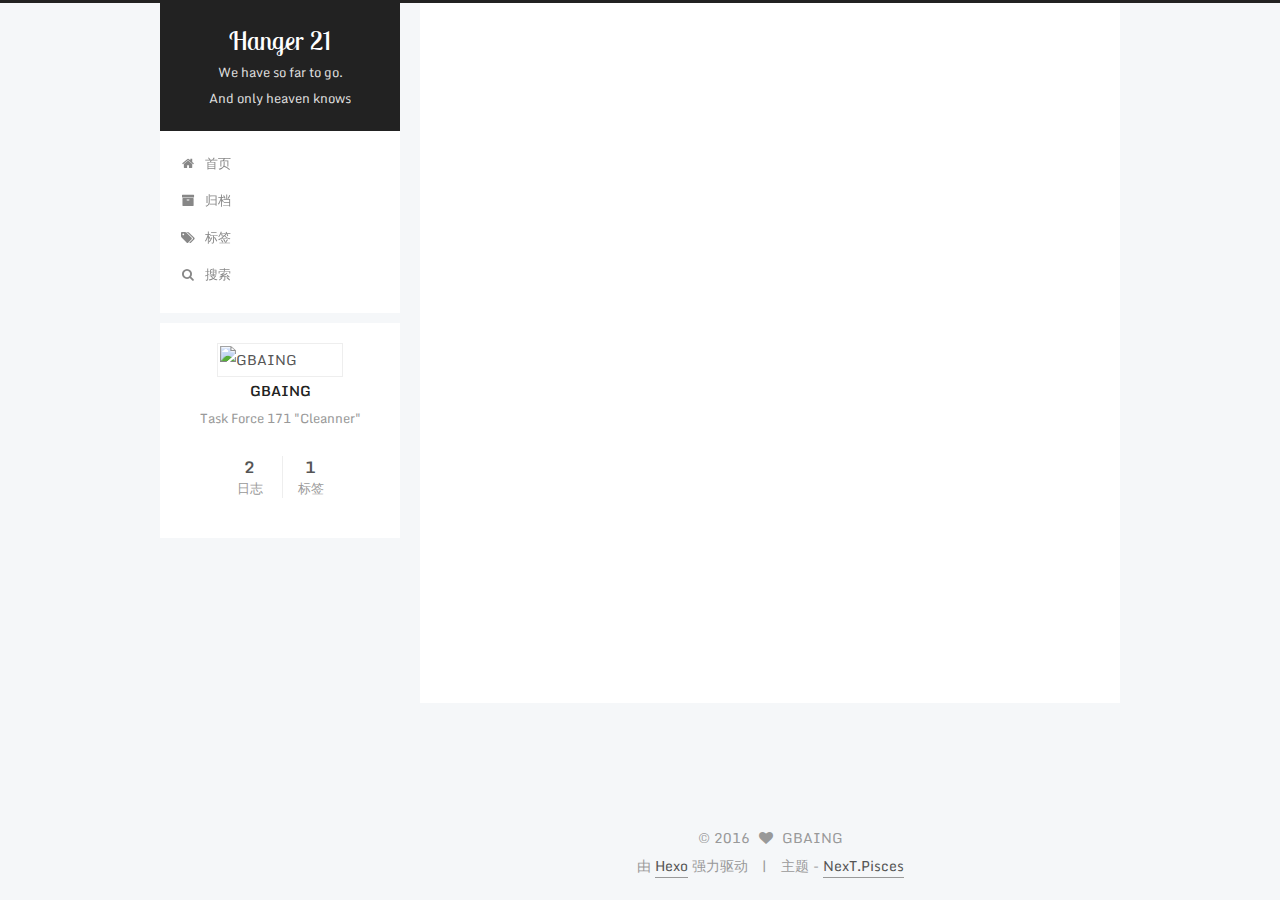
==== commit 690264d1: "Site updated: 2016-08-09 15:16:41" ====
--- a/about/index.html
+++ b/about/index.html
@@ -199,16 +199,6 @@
               <i class="menu-item-icon fa fa-fw fa-home"></i> <br />
             
             首页
-          </a>
-        </li>
-      
-        
-        <li class="menu-item menu-item-about">
-          <a href="/about" rel="section">
-            
-              <i class="menu-item-icon fa fa-fw fa-user"></i> <br />
-            
-            关于
           </a>
         </li>
       
--- a/css/main.css
+++ b/css/main.css
@@ -1549,7 +1549,7 @@
   width: 4px;
   height: 4px;
   border-radius: 50%;
-  background: #4be3bd;
+  background: #b63c9f;
 }
 .links-of-blogroll {
   font-size: 13px;
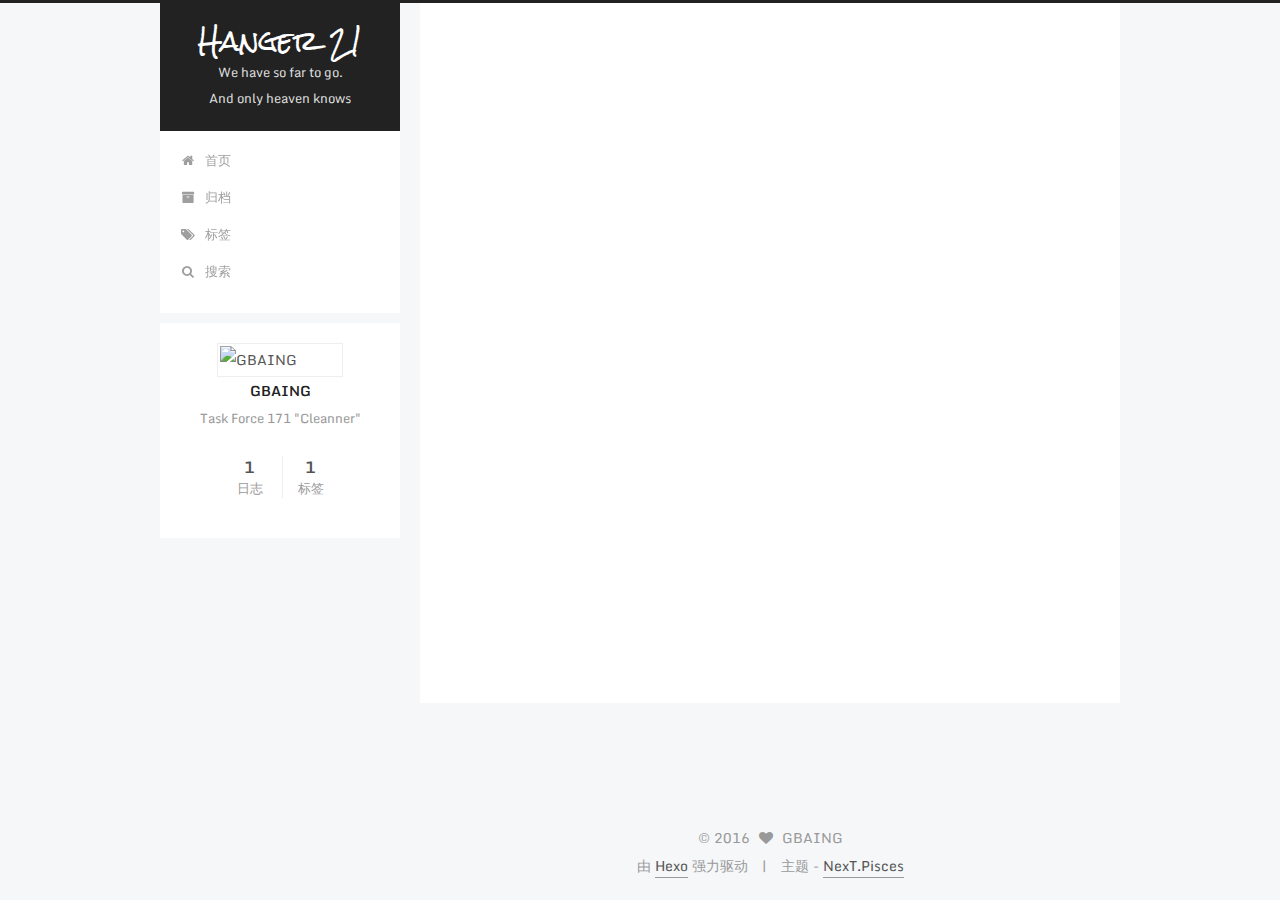
==== commit d2316435: "Site updated: 2016-08-09 16:13:21" ====
--- a/about/index.html
+++ b/about/index.html
@@ -73,7 +73,7 @@
   
     
     
-    <link href="//fonts.googleapis.com/css?family=Monda:300,300italic,400,400italic,700,700italic|Roboto Slab:300,300italic,400,400italic,700,700italic|Lobster Two:300,300italic,400,400italic,700,700italic|PT Mono:300,300italic,400,400italic,700,700italic&subset=latin,latin-ext" rel="stylesheet" type="text/css">
+    <link href="//fonts.useso.com/css?family=Monda:300,300italic,400,400italic,700,700italic|Cinzel:300,300italic,400,400italic,700,700italic|Rock Salt:300,300italic,400,400italic,700,700italic|PT Mono:300,300italic,400,400italic,700,700italic&subset=latin,latin-ext" rel="stylesheet" type="text/css">
   
 
 
@@ -306,7 +306,7 @@
         <nav class="site-state motion-element">
           <div class="site-state-item site-state-posts">
             <a href="/archives">
-              <span class="site-state-item-count">2</span>
+              <span class="site-state-item-count">1</span>
               <span class="site-state-item-name">日志</span>
             </a>
           </div>
--- a/css/main.css
+++ b/css/main.css
@@ -216,7 +216,7 @@
   padding: 0;
   font-weight: bold;
   line-height: 1.5;
-  font-family: 'Roboto Slab', 'Monda', "PingFang SC", "Microsoft YaHei", sans-serif;
+  font-family: 'Cinzel', 'Monda', "PingFang SC", "Microsoft YaHei", sans-serif;
 }
 h2,
 h3,
@@ -910,7 +910,7 @@
   line-height: 36px;
   font-size: 26px;
   font-weight: normal;
-  font-family: 'Lobster Two', 'Monda', "PingFang SC", "Microsoft YaHei", sans-serif;
+  font-family: 'Rock Salt', 'Monda', "PingFang SC", "Microsoft YaHei", sans-serif;
 }
 .site-subtitle {
   margin-top: 10px;
@@ -1549,7 +1549,7 @@
   width: 4px;
   height: 4px;
   border-radius: 50%;
-  background: #b63c9f;
+  background: #ff9639;
 }
 .links-of-blogroll {
   font-size: 13px;
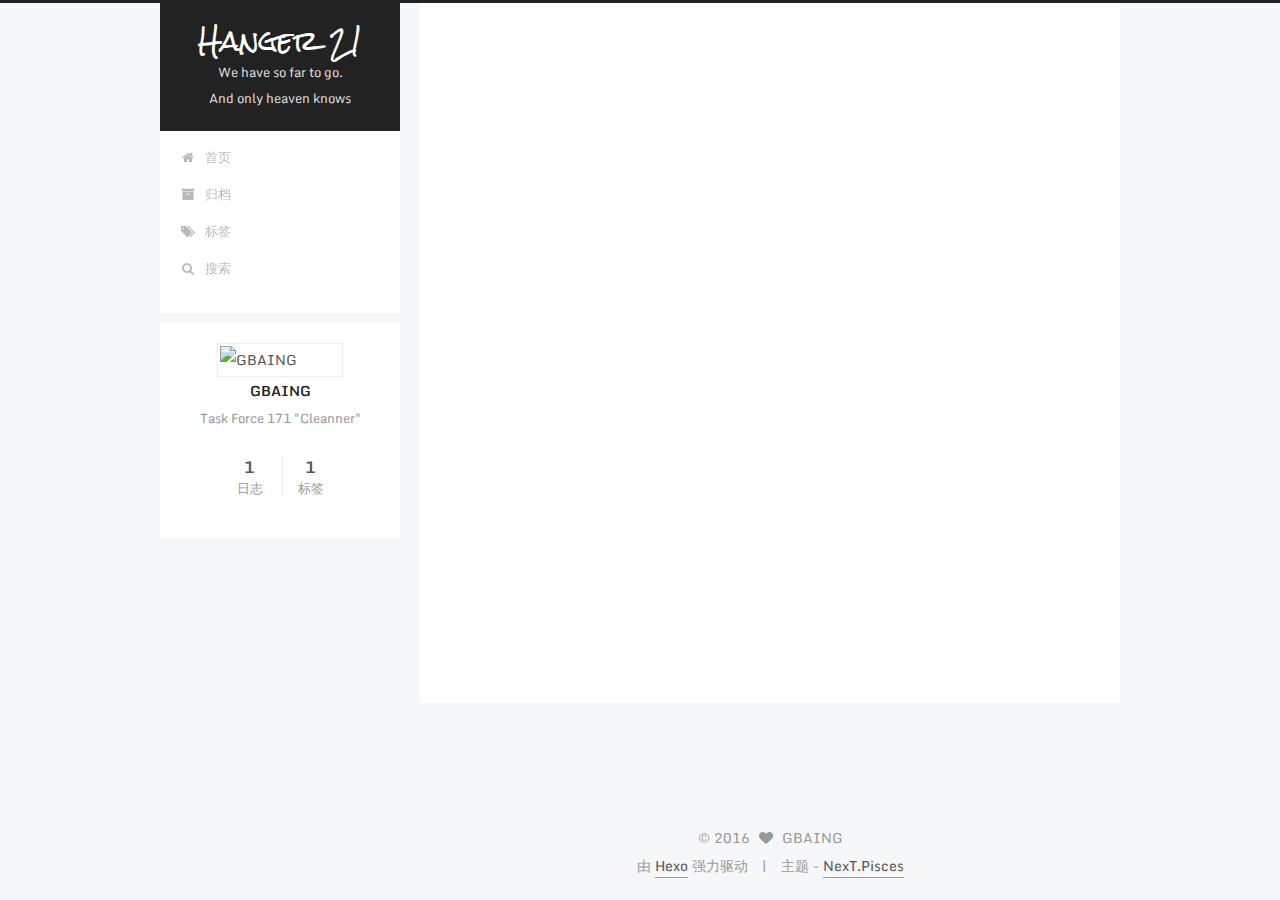
==== commit 4fb9cf38: "Site updated: 2016-08-09 16:19:00" ====
--- a/about/index.html
+++ b/about/index.html
@@ -73,7 +73,7 @@
   
     
     
-    <link href="//fonts.useso.com/css?family=Monda:300,300italic,400,400italic,700,700italic|Cinzel:300,300italic,400,400italic,700,700italic|Rock Salt:300,300italic,400,400italic,700,700italic|PT Mono:300,300italic,400,400italic,700,700italic&subset=latin,latin-ext" rel="stylesheet" type="text/css">
+    <link href="//fonts.googleapis.com/css?family=Monda:300,300italic,400,400italic,700,700italic|Cinzel:300,300italic,400,400italic,700,700italic|Rock Salt:300,300italic,400,400italic,700,700italic|PT Mono:300,300italic,400,400italic,700,700italic&subset=latin,latin-ext" rel="stylesheet" type="text/css">
   
 
 
--- a/css/main.css
+++ b/css/main.css
@@ -1549,7 +1549,7 @@
   width: 4px;
   height: 4px;
   border-radius: 50%;
-  background: #ff9639;
+  background: #ffe3a4;
 }
 .links-of-blogroll {
   font-size: 13px;
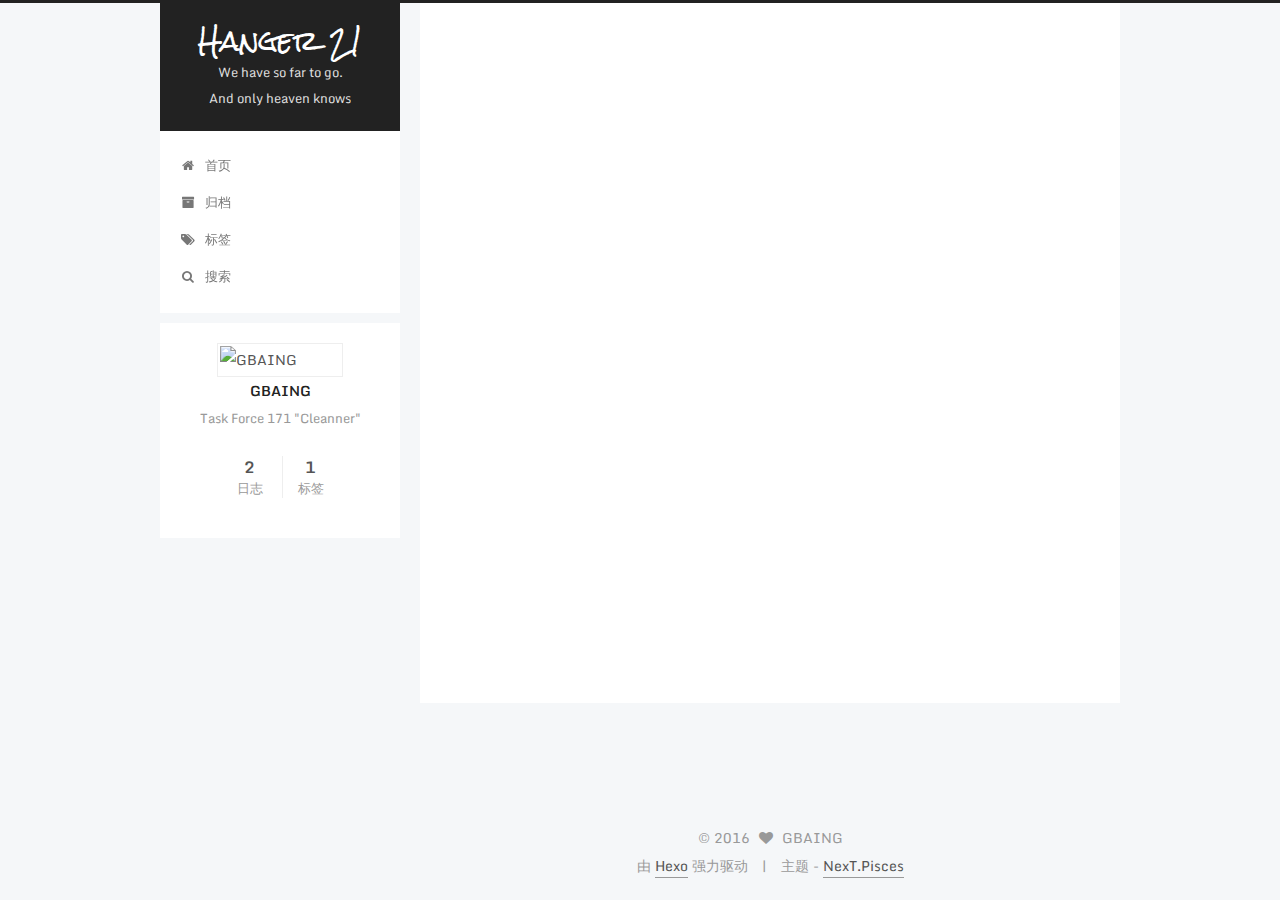
==== commit 6c4dacb1: "Site updated: 2016-08-09 17:06:43" ====
--- a/about/index.html
+++ b/about/index.html
@@ -306,7 +306,7 @@
         <nav class="site-state motion-element">
           <div class="site-state-item site-state-posts">
             <a href="/archives">
-              <span class="site-state-item-count">1</span>
+              <span class="site-state-item-count">2</span>
               <span class="site-state-item-name">日志</span>
             </a>
           </div>
--- a/css/main.css
+++ b/css/main.css
@@ -1549,7 +1549,7 @@
   width: 4px;
   height: 4px;
   border-radius: 50%;
-  background: #ffe3a4;
+  background: #0e13ff;
 }
 .links-of-blogroll {
   font-size: 13px;
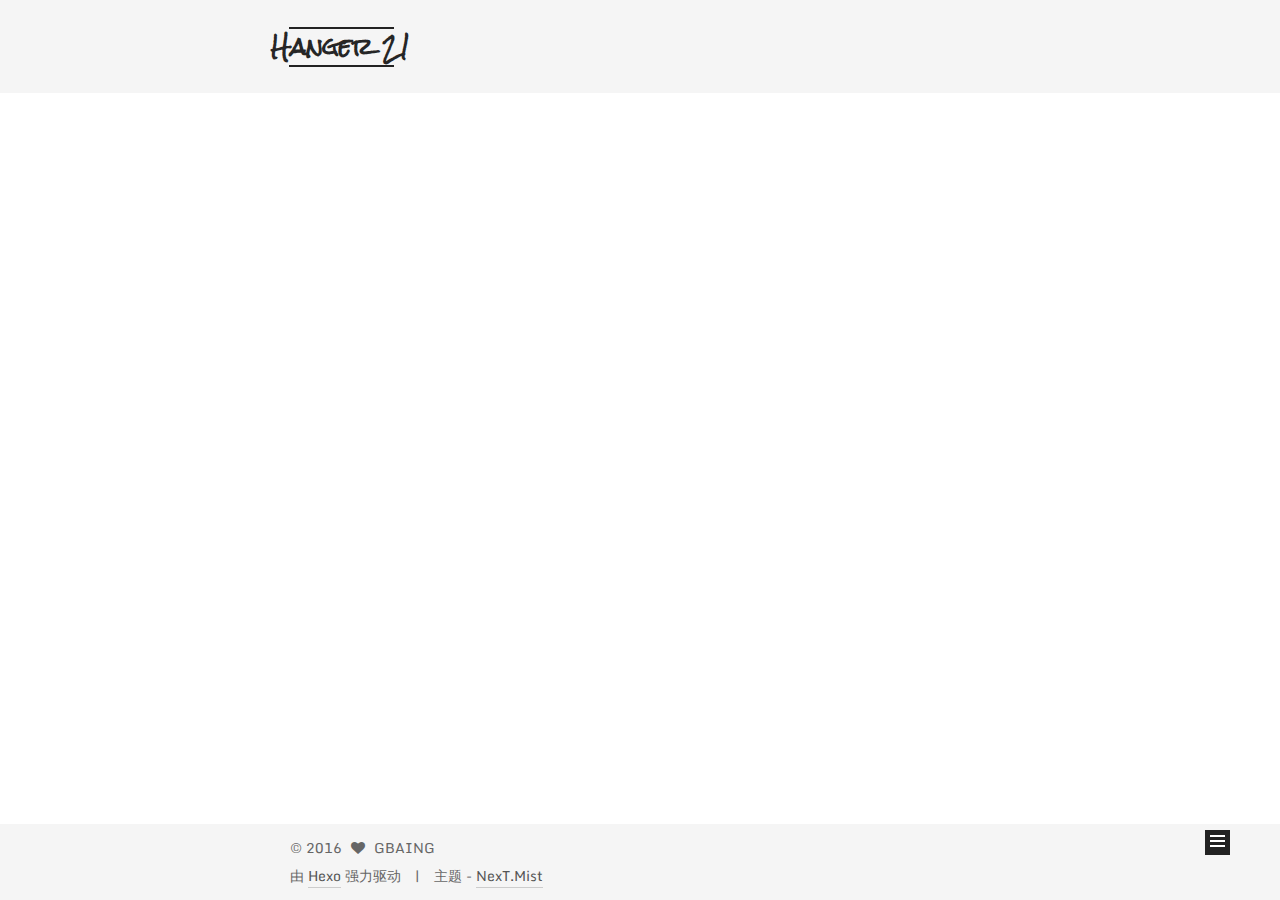
==== commit 42eec23a: "Site updated: 2016-08-09 17:29:46" ====
--- a/about/index.html
+++ b/about/index.html
@@ -5,7 +5,7 @@
   
 
 
-<html class="theme-next pisces use-motion">
+<html class="theme-next mist use-motion">
 <head>
   <meta charset="UTF-8"/>
 <meta http-equiv="X-UA-Compatible" content="IE=edge,chrome=1" />
@@ -102,24 +102,24 @@
 
 
 
-<meta name="description" content="Task Force 171 &quot;Cleanner&quot;">
+<meta name="description" content="Task Force 171  &quot;Cleanner&quot;">
 <meta property="og:type" content="website">
 <meta property="og:title" content="about">
 <meta property="og:url" content="http://yoursite.com/about/index.html">
 <meta property="og:site_name" content="Hanger 21">
-<meta property="og:description" content="Task Force 171 &quot;Cleanner&quot;">
+<meta property="og:description" content="Task Force 171  &quot;Cleanner&quot;">
 <meta property="og:updated_time" content="2016-08-09T06:22:52.035Z">
 <meta name="twitter:card" content="summary">
 <meta name="twitter:title" content="about">
-<meta name="twitter:description" content="Task Force 171 &quot;Cleanner&quot;">
+<meta name="twitter:description" content="Task Force 171  &quot;Cleanner&quot;">
 
 
 
 <script type="text/javascript" id="hexo.configuration">
   var NexT = window.NexT || {};
   var CONFIG = {
-    scheme: 'Pisces',
-    sidebar: {"position":"left","display":"post"},
+    scheme: 'Mist',
+    sidebar: {"position":"left","display":"always"},
     fancybox: true,
     motion: true,
     duoshuo: {
@@ -301,7 +301,7 @@
                src="https://avatars1.githubusercontent.com/u/15156081?v=3&s=460"
                alt="GBAING" />
           <p class="site-author-name" itemprop="name">GBAING</p>
-          <p class="site-description motion-element" itemprop="description">Task Force 171 "Cleanner"</p>
+          <p class="site-description motion-element" itemprop="description">Task Force 171 </br> "Cleanner"</p>
         </div>
         <nav class="site-state motion-element">
           <div class="site-state-item site-state-posts">
@@ -367,7 +367,7 @@
 <div class="theme-info">
   主题 -
   <a class="theme-link" href="https://github.com/iissnan/hexo-theme-next">
-    NexT.Pisces
+    NexT.Mist
   </a>
 </div>
 
@@ -432,13 +432,6 @@
 
   
   
-
-
-  <script type="text/javascript" src="/js/src/affix.js?v=5.0.1"></script>
-
-  <script type="text/javascript" src="/js/src/schemes/pisces.js?v=5.0.1"></script>
-
-
 
   
 
--- a/css/main.css
+++ b/css/main.css
@@ -226,51 +226,51 @@
   margin: 20px 0 15px;
 }
 h1 {
+  font-size: 24px;
+}
+@media (max-width: 767px) {
+  h1 {
+    font-size: 20px;
+  }
+}
+h2 {
   font-size: 22px;
 }
 @media (max-width: 767px) {
-  h1 {
+  h2 {
     font-size: 18px;
   }
 }
-h2 {
+h3 {
   font-size: 20px;
 }
 @media (max-width: 767px) {
-  h2 {
+  h3 {
     font-size: 16px;
   }
 }
-h3 {
+h4 {
   font-size: 18px;
 }
 @media (max-width: 767px) {
-  h3 {
+  h4 {
     font-size: 14px;
   }
 }
-h4 {
+h5 {
   font-size: 16px;
 }
 @media (max-width: 767px) {
-  h4 {
+  h5 {
     font-size: 12px;
   }
 }
-h5 {
+h6 {
   font-size: 14px;
 }
 @media (max-width: 767px) {
-  h5 {
+  h6 {
     font-size: 10px;
-  }
-}
-h6 {
-  font-size: 12px;
-}
-@media (max-width: 767px) {
-  h6 {
-    font-size: 8px;
   }
 }
 p {
@@ -728,7 +728,7 @@
   font-size: 14px;
   color: #fff;
   background: #222;
-  border: 2px solid #555;
+  border: 2px solid #222;
   text-decoration: none;
   border-radius: 0;
   transition-property: background-color;
@@ -739,8 +739,8 @@
 .btn:hover,
 .post-more-link .btn:hover {
   border-color: #222;
-  color: #fff;
-  background: #222;
+  color: #222;
+  background: #fff;
 }
 .btn-bar {
   display: block;
@@ -845,7 +845,7 @@
   width: 25px;
   background: #222;
   font-size: 12px;
-  opacity: 0.6;
+  opacity: 1;
   color: #fff;
   cursor: pointer;
   text-align: center;
@@ -866,7 +866,7 @@
   }
 }
 .back-to-top.back-to-top-on {
-  bottom: 40px;
+  bottom: 19px;
 }
 .header {
   background: #fff;
@@ -880,7 +880,7 @@
 }
 .site-meta {
   margin: 0;
-  text-align: center;
+  text-align: left;
 }
 @media (max-width: 767px) {
   .site-meta {
@@ -891,12 +891,12 @@
   position: relative;
   display: inline-block;
   padding: 0 40px;
-  color: #fff;
+  color: #222;
   background: #222;
   border-bottom: none;
 }
 .brand:hover {
-  color: #fff;
+  color: #222;
 }
 .logo {
   display: inline-block;
@@ -908,14 +908,14 @@
   display: inline-block;
   vertical-align: top;
   line-height: 36px;
-  font-size: 26px;
+  font-size: 22px;
   font-weight: normal;
   font-family: 'Rock Salt', 'Monda', "PingFang SC", "Microsoft YaHei", sans-serif;
 }
 .site-subtitle {
   margin-top: 10px;
   font-size: 13px;
-  color: #ddd;
+  color: #999;
 }
 .use-motion .brand {
   opacity: 0;
@@ -988,8 +988,7 @@
   transition-timing-function: ease-in-out;
   transition-delay: 0s;
 }
-.menu .menu-item a:hover,
-.menu-item-active a {
+.menu .menu-item a:hover {
   border-bottom-color: #222;
 }
 .menu .menu-item .fa {
@@ -1111,7 +1110,7 @@
 .posts-collapse {
   position: relative;
   z-index: 1010;
-  margin-left: 55px;
+  margin-left: 0;
 }
 .posts-collapse::after {
   content: " ";
@@ -1217,7 +1216,7 @@
   font-size: 26px;
   text-align: center;
   word-break: break-word;
-  font-weight: 300;
+  font-weight: 400;
 }
 @media (max-width: 767px) {
   .posts-expand .post-title {
@@ -1311,8 +1310,8 @@
 .post-more-link .btn {
   color: #555;
   font-size: 14px;
-  background: #fff;
-  border-radius: 2px;
+  background: transparent;
+  border-radius: 0;
   line-height: 2;
 }
 .posts-expand .post-tags {
@@ -1465,20 +1464,20 @@
   display: block;
   margin: 0 auto;
   padding: 2px;
-  max-width: 120px;
+  max-width: 96px;
   height: auto;
-  border: 1px solid #eee;
+  border: 2px solid #333;
 }
 .site-author-name {
-  margin: 0;
+  margin: 5px 0 0;
   text-align: center;
-  color: #222;
-  font-weight: 600;
+  color: #f5f5f5;
+  font-weight: normal;
 }
 .site-description {
-  margin-top: 0;
+  margin-top: 5px;
   text-align: center;
-  font-size: 13px;
+  font-size: 14px;
   color: #999;
 }
 .site-state {
@@ -1490,7 +1489,7 @@
 .site-state-item {
   display: inline-block;
   padding: 0 15px;
-  border-left: 1px solid #eee;
+  border-left: 1px solid #333;
 }
 .site-state-item:first-child {
   border-left: none;
@@ -1503,11 +1502,11 @@
   text-align: center;
   color: inherit;
   font-weight: 600;
-  font-size: 16px;
+  font-size: 18px;
 }
 .site-state-item-name {
   font-size: 13px;
-  color: #999;
+  color: inherit;
 }
 .feed-link {
   margin-top: 20px;
@@ -1549,7 +1548,7 @@
   width: 4px;
   height: 4px;
   border-radius: 50%;
-  background: #0e13ff;
+  background: #ff2155;
 }
 .links-of-blogroll {
   font-size: 13px;
@@ -1578,7 +1577,7 @@
   color: #555;
 }
 .sidebar-nav li:hover {
-  color: #fc6423;
+  color: #f5f5f5;
 }
 .page-post-detail .sidebar-nav-toc {
   padding: 0 5px;
@@ -1587,11 +1586,11 @@
   margin-left: 10px;
 }
 .sidebar-nav .sidebar-nav-active {
-  color: #fc6423;
-  border-bottom-color: #fc6423;
+  color: #87daff;
+  border-bottom-color: #87daff;
 }
 .sidebar-nav .sidebar-nav-active:hover {
-  color: #fc6423;
+  color: #87daff;
 }
 .sidebar-panel {
   display: none;
@@ -1624,12 +1623,12 @@
   transition-timing-function: ease-in-out;
   transition-delay: 0s;
   transition-property: all;
-  color: #666;
+  color: #999;
+  border-bottom-color: #555;
+}
+.post-toc ol a:hover {
+  color: #ccc;
   border-bottom-color: #ccc;
-}
-.post-toc ol a:hover {
-  color: #000;
-  border-bottom-color: #000;
 }
 .post-toc .nav-item {
   overflow: hidden;
@@ -1650,14 +1649,14 @@
   display: block;
 }
 .post-toc .nav .active > a {
-  color: #fc6423;
-  border-bottom-color: #fc6423;
+  color: #87daff;
+  border-bottom-color: #87daff;
 }
 .post-toc .nav .active-current > a {
-  color: #fc6423;
+  color: #87daff;
 }
 .post-toc .nav .active-current > a:hover {
-  color: #fc6423;
+  color: #87daff;
 }
 .footer {
   font-size: 14px;
@@ -2035,28 +2034,6 @@
   top: 42%;
   color: #ccc;
 }
-.busuanzi-count:before {
-  content: " ";
-  float: left;
-  width: 260px;
-  min-height: 25px;
-}
-@media (min-width: 768px) and (max-width: 991px) {
-  .busuanzi-count {
-    width: auto;
-  }
-  .busuanzi-count:before {
-    display: none;
-  }
-}
-@media (max-width: 767px) {
-  .busuanzi-count {
-    width: auto;
-  }
-  .busuanzi-count:before {
-    display: none;
-  }
-}
 .site-uv,
 .site-pv,
 .page-pv {
@@ -2128,395 +2105,323 @@
   padding-left: 10px;
 }
 .page-post-detail .sidebar-toggle-line {
-  background: #fc6423;
+  background: #87daff;
 }
 .page-post-detail .comments {
   overflow: hidden;
 }
-body {
-  background: #f5f7f9;
-}
-@media (min-width: 992px) {
-  .full-image.full-image.full-image {
-    max-width: none;
-    width: 118%;
-    margin: 0 -9%;
-  }
+h1,
+h2,
+h3,
+h4,
+h5,
+h6 {
+  margin: 20px 0 10px;
+}
+p {
+  margin: 0 0 25px 0;
+}
+a {
+  border-bottom-color: #ccc;
+}
+hr {
+  margin: 20px 0;
+  height: 2px;
+}
+.main-inner {
+  margin-top: 80px;
 }
 .header {
-  position: relative;
-  margin: 0 auto;
-  width: 960px;
-}
-@media (min-width: 768px) and (max-width: 991px) {
-  .header {
-    width: auto;
-  }
-}
-@media (max-width: 767px) {
-  .header {
-    width: auto;
-  }
+  background: #f5f5f5;
 }
 .header-inner {
-  position: absolute;
-  top: 0;
-  overflow: hidden;
-  padding: 0;
-  width: 240px;
-  background: #fff;
-}
-@media (min-width: 1600px) {
-  .container .header-inner {
-    width: 240px;
-  }
-}
-@media (min-width: 768px) and (max-width: 991px) {
-  .header-inner {
-    position: relative;
-    width: auto;
-  }
-}
-@media (max-width: 767px) {
-  .header-inner {
-    position: relative;
-    width: auto;
-  }
-}
-.main:before,
-.main:after {
+  padding: 25px 0 20px;
+}
+.header-inner:before,
+.header-inner:after {
   content: " ";
   display: table;
 }
-.main:after {
+.header-inner:after {
   clear: both;
 }
-@media (min-width: 768px) and (max-width: 991px) {
-  .main {
-    padding-bottom: 100px;
-  }
-}
-@media (max-width: 767px) {
-  .main {
-    padding-bottom: 100px;
-  }
-}
-.container .main-inner {
-  width: 960px;
-}
-@media (min-width: 768px) and (max-width: 991px) {
+@media (max-width: 767px) {
+  .header-inner {
+    width: auto;
+    margin-bottom: 50px;
+    padding: 10px;
+  }
+}
+.site-meta {
+  float: left;
+  margin-left: -20px;
+  line-height: normal;
+}
+@media (max-width: 767px) {
+  .site-meta {
+    margin-left: 10px;
+  }
+}
+.site-meta .brand {
+  padding: 2px 1px;
+  background: none;
+}
+@media (max-width: 767px) {
+  .site-meta .brand {
+    display: block;
+  }
+}
+.site-meta .logo {
+  display: none;
+}
+.site-meta .site-title {
+  font-size: 22px;
+  font-weight: bolder;
+}
+@media (max-width: 767px) {
+  .site-meta .site-title {
+    line-height: 34px;
+  }
+}
+.logo-line-before,
+.logo-line-after {
+  display: block;
+  overflow: hidden;
+  margin: 0 auto;
+  width: 75%;
+}
+@media (max-width: 767px) {
+  .logo-line-before,
+  .logo-line-after {
+    display: none;
+  }
+}
+.logo-line-before i,
+.logo-line-after i {
+  position: relative;
+  display: block;
+  height: 2px;
+  background: #222;
+}
+@media (max-width: 767px) {
+  .logo-line-before i,
+  .logo-line-after i {
+    height: 3px;
+  }
+}
+.use-motion .logo-line-before i {
+  left: -100%;
+}
+.use-motion .logo-line-after i {
+  right: -100%;
+}
+.site-subtitle {
+  display: none;
+}
+.site-nav-toggle {
+  position: static;
+  float: right;
+}
+.menu {
+  float: right;
+  margin: 8px 0 0 0;
+}
+@media (max-width: 767px) {
+  .menu {
+    margin: 20px 0 0 0;
+    padding: 0;
+  }
+}
+.menu br {
+  display: none;
+}
+.menu .menu-item {
+  margin: 0;
+}
+@media (max-width: 767px) {
+  .menu .menu-item {
+    display: block;
+  }
+}
+.menu .menu-item a {
+  padding: 0 10px;
+  background: none;
+  border: none;
+  border-radius: 2px;
+  transition-property: background;
+}
+@media (max-width: 767px) {
+  .menu .menu-item a {
+    text-align: left;
+  }
+}
+.menu .menu-item a:hover {
+  background: #e1e1e1;
+}
+.menu a::before {
+  display: none;
+}
+@media (max-width: 767px) {
+  .menu a::before {
+    display: block;
+  }
+}
+@media (max-width: 767px) {
+  .menu {
+    float: none;
+  }
+}
+.site-search form {
+  display: none;
+}
+.posts-expand {
+  padding-top: 0;
+}
+.posts-expand .post-title,
+.posts-expand .post-meta {
+  text-align: left;
+}
+@media (max-width: 767px) {
+  .posts-expand .post-title,
+  .posts-expand .post-meta {
+    text-align: center;
+  }
+}
+.posts-expand .post-eof {
+  display: none;
+}
+.posts-expand .post {
+  margin-top: 120px;
+}
+.posts-expand .post:first-child {
+  margin-top: 0;
+}
+.posts-expand .post-meta {
+  margin-top: 5px;
+  margin-bottom: 20px;
+}
+.posts-expand .post-title {
+  position: relative;
+  font-size: 26px;
+  font-weight: 400;
+}
+@media (max-width: 767px) {
+  .posts-expand .post-title {
+    font-size: 20px;
+  }
+}
+@media (min-width: 1600px) {
+  .posts-expand .post-title {
+    font-size: 26px;
+  }
+}
+.posts-expand .post-title:hover:before {
+  background: #222;
+}
+.posts-expand .post-body img {
+  margin: 0;
+}
+.posts-expand .post-tags {
+  text-align: left;
+}
+.posts-expand .post-tags a {
+  padding: 1px 5px;
+  background: #f5f5f5;
+  border-bottom: none;
+}
+.posts-expand .post-tags a:hover {
+  background: #ccc;
+}
+.posts-expand .post-nav {
+  margin-top: 40px;
+}
+.post-more-link {
+  margin-top: 20px;
+  text-align: left;
+}
+.post-more-link a {
+  padding: 0;
+  font-size: 14px;
+  color: #666;
+  background: none;
+  border: none;
+  border-bottom: 2px solid #666;
+  transition-property: border;
+}
+@media (max-width: 767px) {
+  .post-more-link a {
+    font-size: 12px;
+  }
+}
+@media (min-width: 1600px) {
+  .post-more-link a {
+    font-size: 16px;
+  }
+}
+.post-more-link a:hover {
+  border-bottom-color: #222;
+}
+.links-of-blogroll-inline .links-of-blogroll-item {
+  display: inline-block;
+}
+.btn {
+  padding: 0 10px;
+  border-width: 2px;
+  border-radius: 0;
+}
+.headband {
+  display: none;
+}
+.site-search {
+  position: relative;
+  float: right;
+  margin-top: 5px;
+  padding-top: 3px;
+}
+@media (max-width: 767px) {
+  .site-search {
+    float: none;
+    padding: 0 10px;
+  }
+}
+@media (max-width: 767px) {
   .container .main-inner {
     width: auto;
   }
 }
-@media (max-width: 767px) {
-  .container .main-inner {
-    width: auto;
-  }
-}
-.content-wrap {
-  float: right;
-  box-sizing: border-box;
-  padding: 40px;
-  width: 700px;
-  background: #fff;
-  min-height: 700px;
-}
-@media (min-width: 768px) and (max-width: 991px) {
-  .content-wrap {
-    width: 100%;
-    padding: 20px;
-  }
-}
-@media (max-width: 767px) {
-  .content-wrap {
-    width: 100%;
-    padding: 20px;
-    min-height: auto;
-  }
-}
-.sidebar {
-  position: static;
-  float: left;
-  margin-top: 300px;
-  width: 240px;
-  background: #fff;
-  box-shadow: none;
-}
-@media (min-width: 768px) and (max-width: 991px) {
-  .sidebar {
-    display: none;
-  }
-}
-@media (max-width: 767px) {
-  .sidebar {
-    display: none;
-  }
-}
-.sidebar-toggle {
+.page-post-detail .post-title,
+.page-post-detail .post-meta {
+  text-align: center;
+}
+.page-post-detail .post-title:before {
   display: none;
 }
+.page-post-detail .post-meta {
+  margin-bottom: 60px;
+}
+.pagination {
+  margin: 120px 0 0;
+  text-align: left;
+}
+@media (max-width: 767px) {
+  .pagination {
+    margin: 80px 10px 0;
+    text-align: center;
+  }
+}
+.footer {
+  margin-top: 80px;
+  padding: 10px 0;
+  background: #f5f5f5;
+  color: #666;
+}
 .footer-inner {
-  width: 960px;
-}
-.footer-inner:before {
-  content: " ";
-  float: left;
-  width: 260px;
-  min-height: 50px;
-}
-@media (min-width: 768px) and (max-width: 991px) {
+  margin: 0 auto;
+  text-align: left;
+}
+@media (max-width: 767px) {
   .footer-inner {
     width: auto;
-  }
-  .footer-inner:before {
-    display: none;
-  }
-}
-@media (max-width: 767px) {
-  .footer-inner {
-    width: auto;
-  }
-  .footer-inner:before {
-    display: none;
-  }
-}
-.sidebar-position-right .header-inner {
-  right: 0;
-}
-.sidebar-position-right .content-wrap {
-  float: left;
-}
-.sidebar-position-right .sidebar {
-  float: right;
-}
-.sidebar-position-right .footer-inner:before {
-  float: right;
-}
-.site-meta {
-  padding: 20px 0;
-  color: #fff;
-  background: #222;
-}
-@media (min-width: 768px) and (max-width: 991px) {
-  .site-meta {
-    box-shadow: 0 0 16px rgba(0,0,0,0.5);
-  }
-}
-@media (max-width: 767px) {
-  .site-meta {
-    box-shadow: 0 0 16px rgba(0,0,0,0.5);
-  }
-}
-.brand {
-  display: block;
-  padding: 0;
-  background: none;
-}
-.brand:hover {
-  color: #fff;
-}
-.site-subtitle {
-  margin: 0;
-}
-.site-search form {
-  display: none;
-}
-.site-nav {
-  border-top: none;
-}
-@media (min-width: 768px) and (max-width: 991px) {
-  .site-nav {
-    display: none !important;
-  }
-}
-@media (min-width: 768px) and (max-width: 991px) {
-  .site-nav-on {
-    display: block !important;
-  }
-}
-.menu .menu-item {
-  display: block;
-  margin: 0;
-  list-style: none;
-}
-.menu .menu-item a {
-  position: relative;
-  box-sizing: border-box;
-  padding: 5px 20px;
-  text-align: left;
-  line-height: inherit;
-  transition-property: background-color;
-  transition-duration: 0.2s;
-  transition-timing-function: ease-in-out;
-  transition-delay: 0s;
-}
-.menu .menu-item a:hover,
-.menu-item-active a {
-  background: #f9f9f9;
-  border-bottom-color: #fff;
-}
-.menu .menu-item br {
-  display: none;
-}
-.menu-item-active a:after {
-  content: " ";
-  position: absolute;
-  top: 50%;
-  margin-top: -3px;
-  right: 15px;
-  width: 6px;
-  height: 6px;
-  border-radius: 50%;
-  background-color: #bbb;
-}
-.btn-bar {
-  background-color: #fff;
-}
-.site-nav-toggle {
-  top: 20px;
-  left: 20px;
-}
-@media (min-width: 768px) and (max-width: 991px) {
-  .site-nav-toggle {
-    display: block;
-  }
-}
-.use-motion .sidebar .motion-element {
-  opacity: 1;
-}
-.sidebar {
-  display: none;
-  right: auto;
-  bottom: auto;
-  -webkit-transform: none;
-}
-.sidebar-inner {
-  box-sizing: border-box;
-  width: 240px;
-  color: #555;
-  background: #fff;
-}
-.sidebar-inner.affix {
-  position: fixed;
-  top: 0;
-}
-.site-overview {
-  margin: 0 2px;
-  text-align: left;
-}
-.site-author:before,
-.site-author:after {
-  content: " ";
-  display: table;
-}
-.site-author:after {
-  clear: both;
-}
-.sidebar a {
-  color: #555;
-}
-.sidebar a:hover {
-  color: #222;
-}
-.links-of-author-item a:before {
-  display: none;
-}
-.links-of-author-item a {
-  border-bottom: none;
-  text-decoration: underline;
-}
-.feed-link {
-  border-top: 1px dotted #ccc;
-  border-bottom: 1px dotted #ccc;
-  text-align: center;
-}
-.feed-link a {
-  display: block;
-  color: #fc6423;
-  border: none;
-}
-.feed-link a:hover {
-  background: none;
-  color: #e34603;
-}
-.feed-link a:hover i {
-  color: #e34603;
-}
-.links-of-author:before,
-.links-of-author:after {
-  content: " ";
-  display: table;
-}
-.links-of-author:after {
-  clear: both;
-}
-.links-of-author-item {
-  float: left;
-  margin: 5px 0 0;
-  width: 50%;
-}
-.links-of-author-item a {
-  box-sizing: border-box;
-  display: inline-block;
-  margin-right: 0;
-  margin-bottom: 0;
-  padding: 0 5px;
-  overflow: hidden;
-  white-space: nowrap;
-  text-overflow: ellipsis;
-}
-.links-of-author-item a {
-  display: block;
-  text-decoration: none;
-}
-.links-of-author-item a:hover {
-  border-radius: 4px;
-  background: #eee;
-}
-.links-of-author-item .fa {
-  margin-right: 2px;
-  font-size: 16px;
-}
-.links-of-author-item .fa-globe {
-  font-size: 15px;
-}
-.links-of-blogroll {
-  margin-top: 20px;
-  padding: 3px 0 0;
-  border-top: 1px dotted #ccc;
-}
-.links-of-blogroll-title {
-  margin-top: 0;
-}
-.links-of-blogroll-item {
-  padding: 0;
-}
-.links-of-blogroll-inline:before,
-.links-of-blogroll-inline:after {
-  content: " ";
-  display: table;
-}
-.links-of-blogroll-inline:after {
-  clear: both;
-}
-.links-of-blogroll-inline .links-of-blogroll-item {
-  float: left;
-  margin: 5px 0 0;
-  width: 50%;
-}
-.links-of-blogroll-inline .links-of-blogroll-item a {
-  box-sizing: border-box;
-  display: inline-block;
-  margin-right: 0;
-  margin-bottom: 0;
-  padding: 0 5px;
-  overflow: hidden;
-  white-space: nowrap;
-  text-overflow: ellipsis;
-}
-@media (max-width: 767px) {
-  .post-body {
-    text-align: justify;
-  }
-}
+    text-align: center;
+  }
+}
